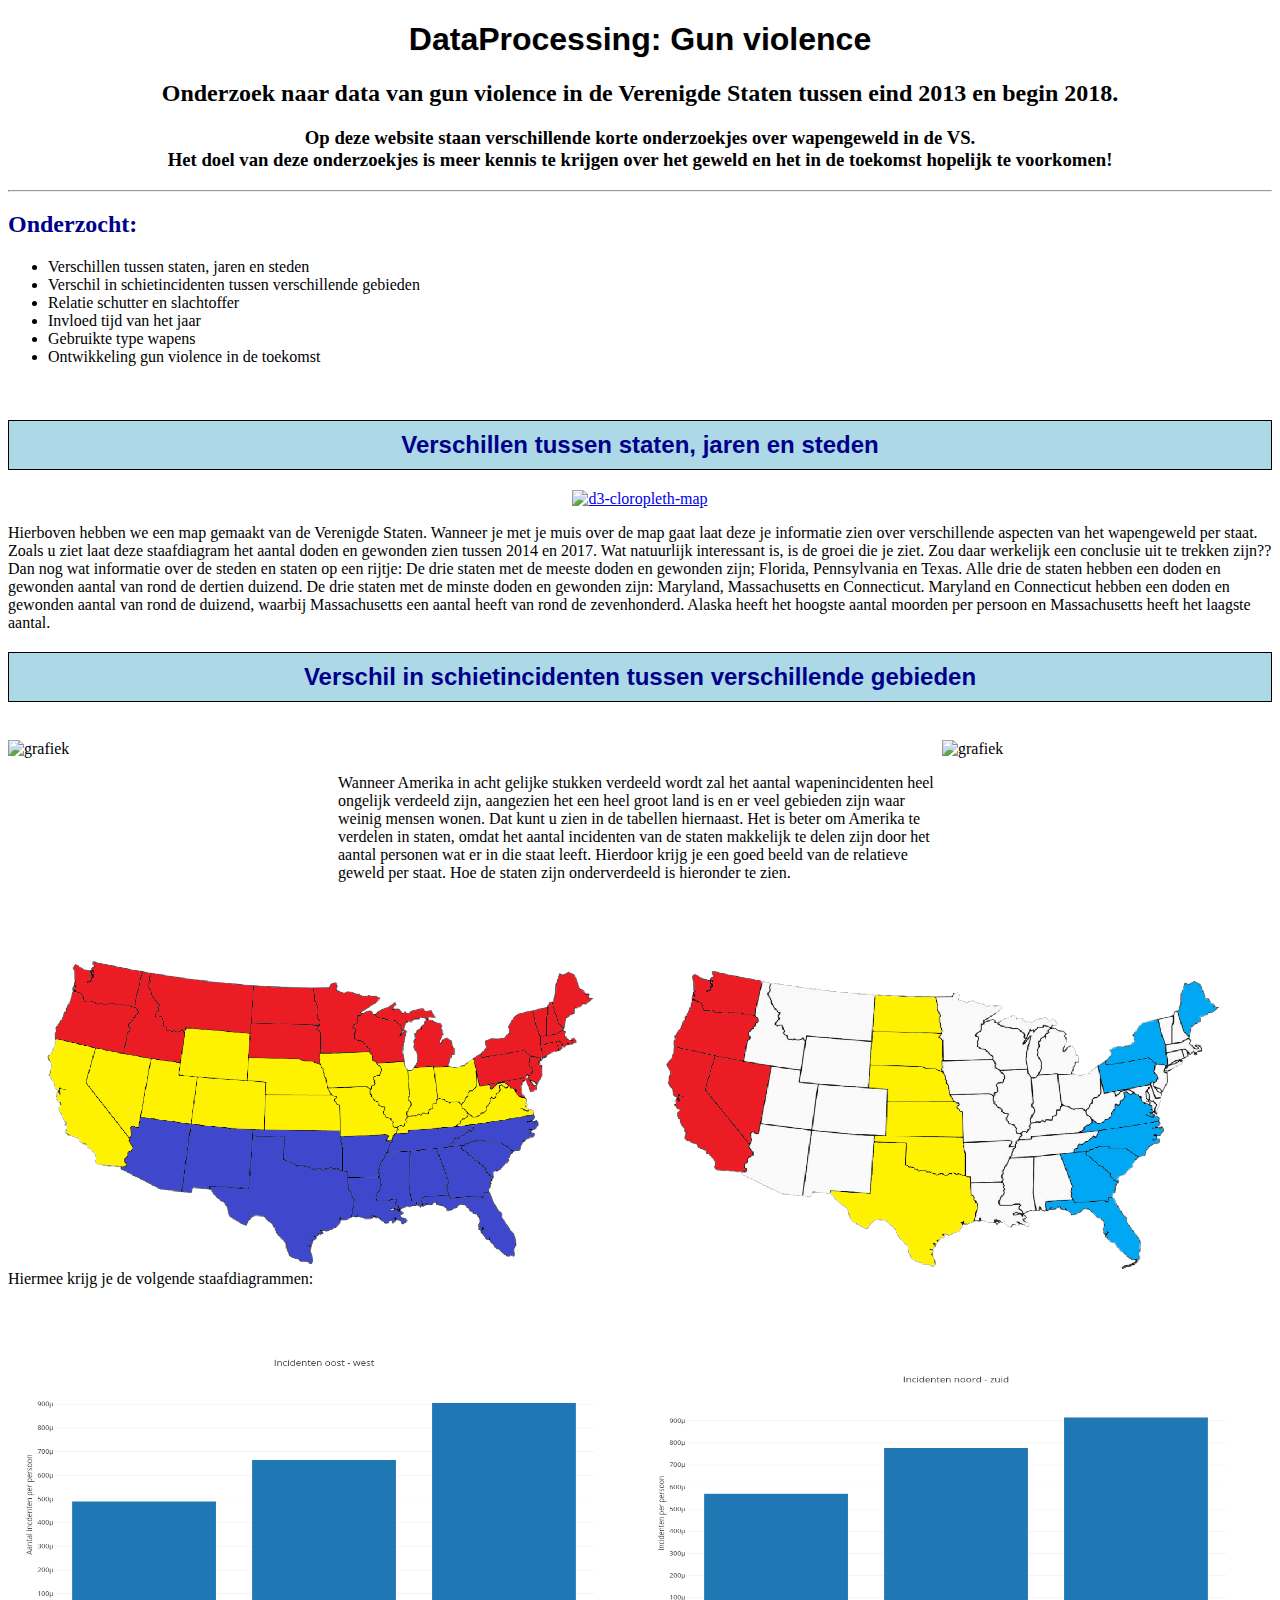
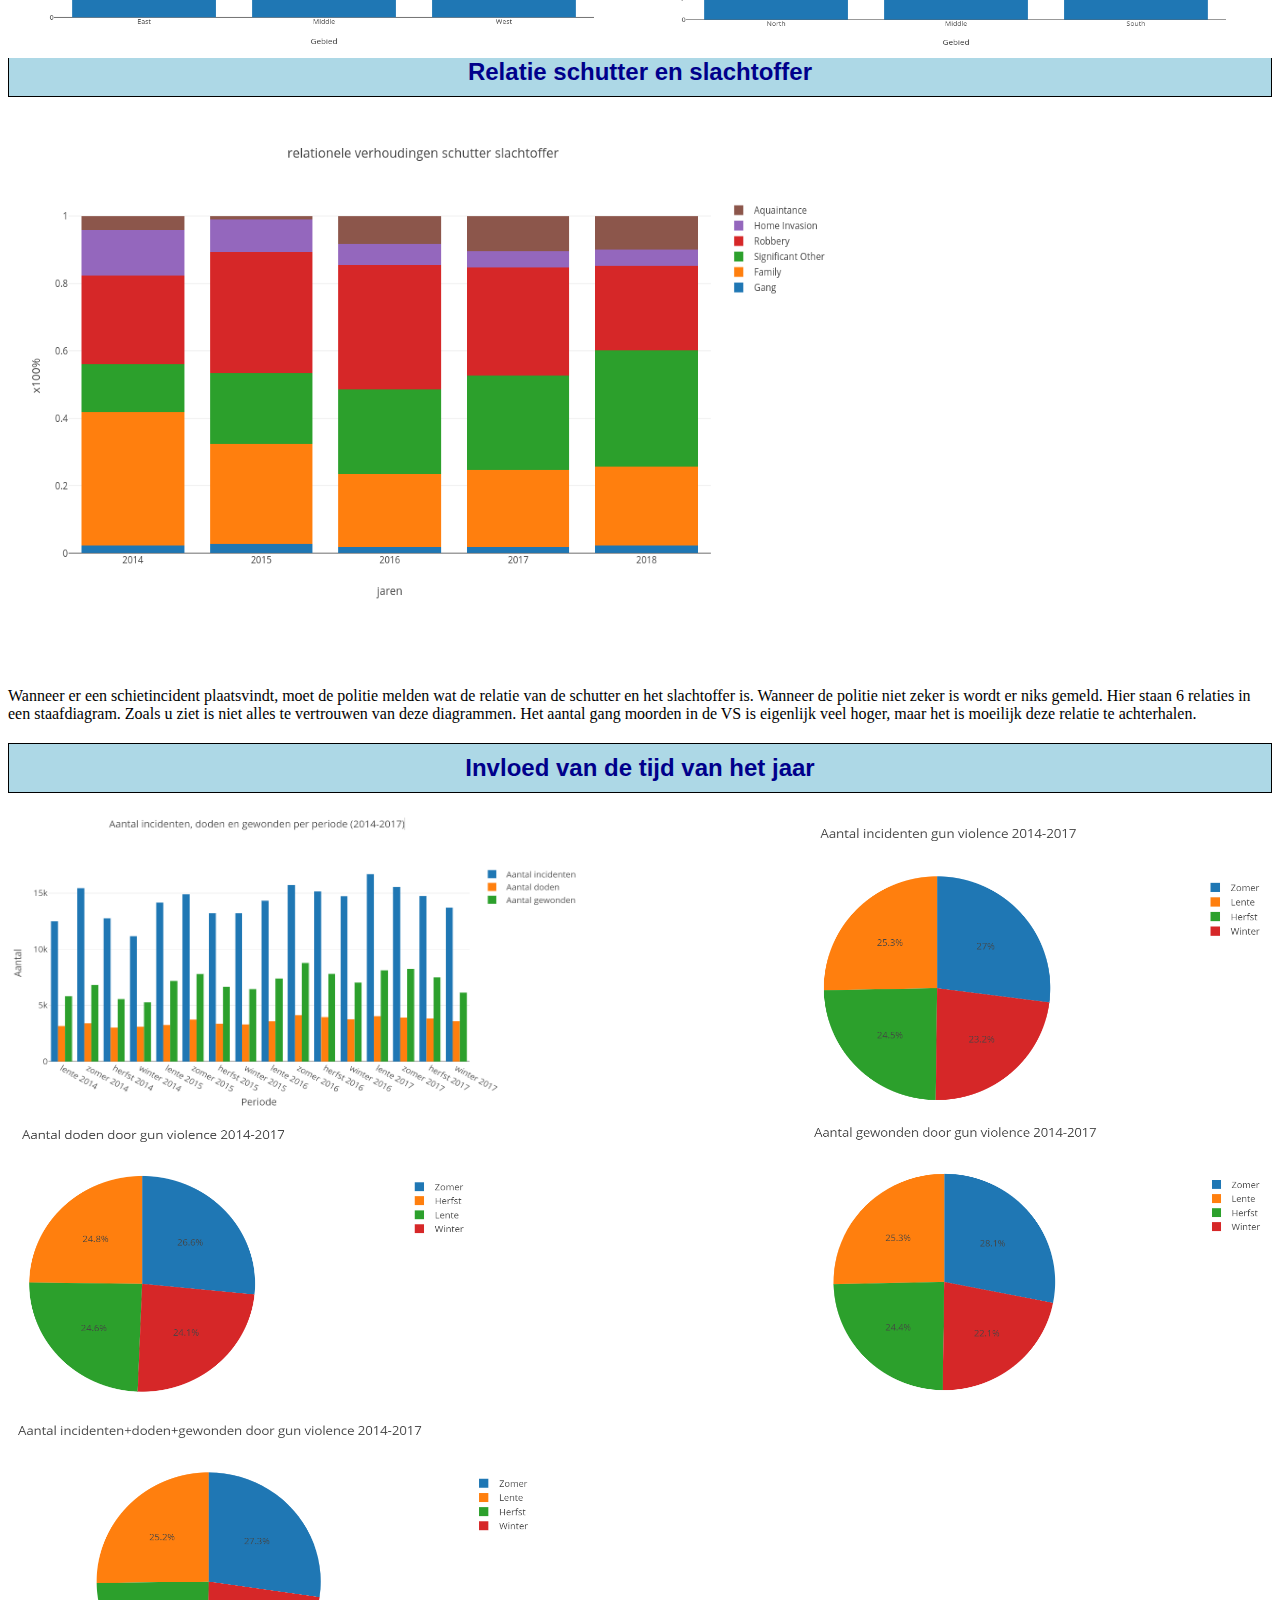
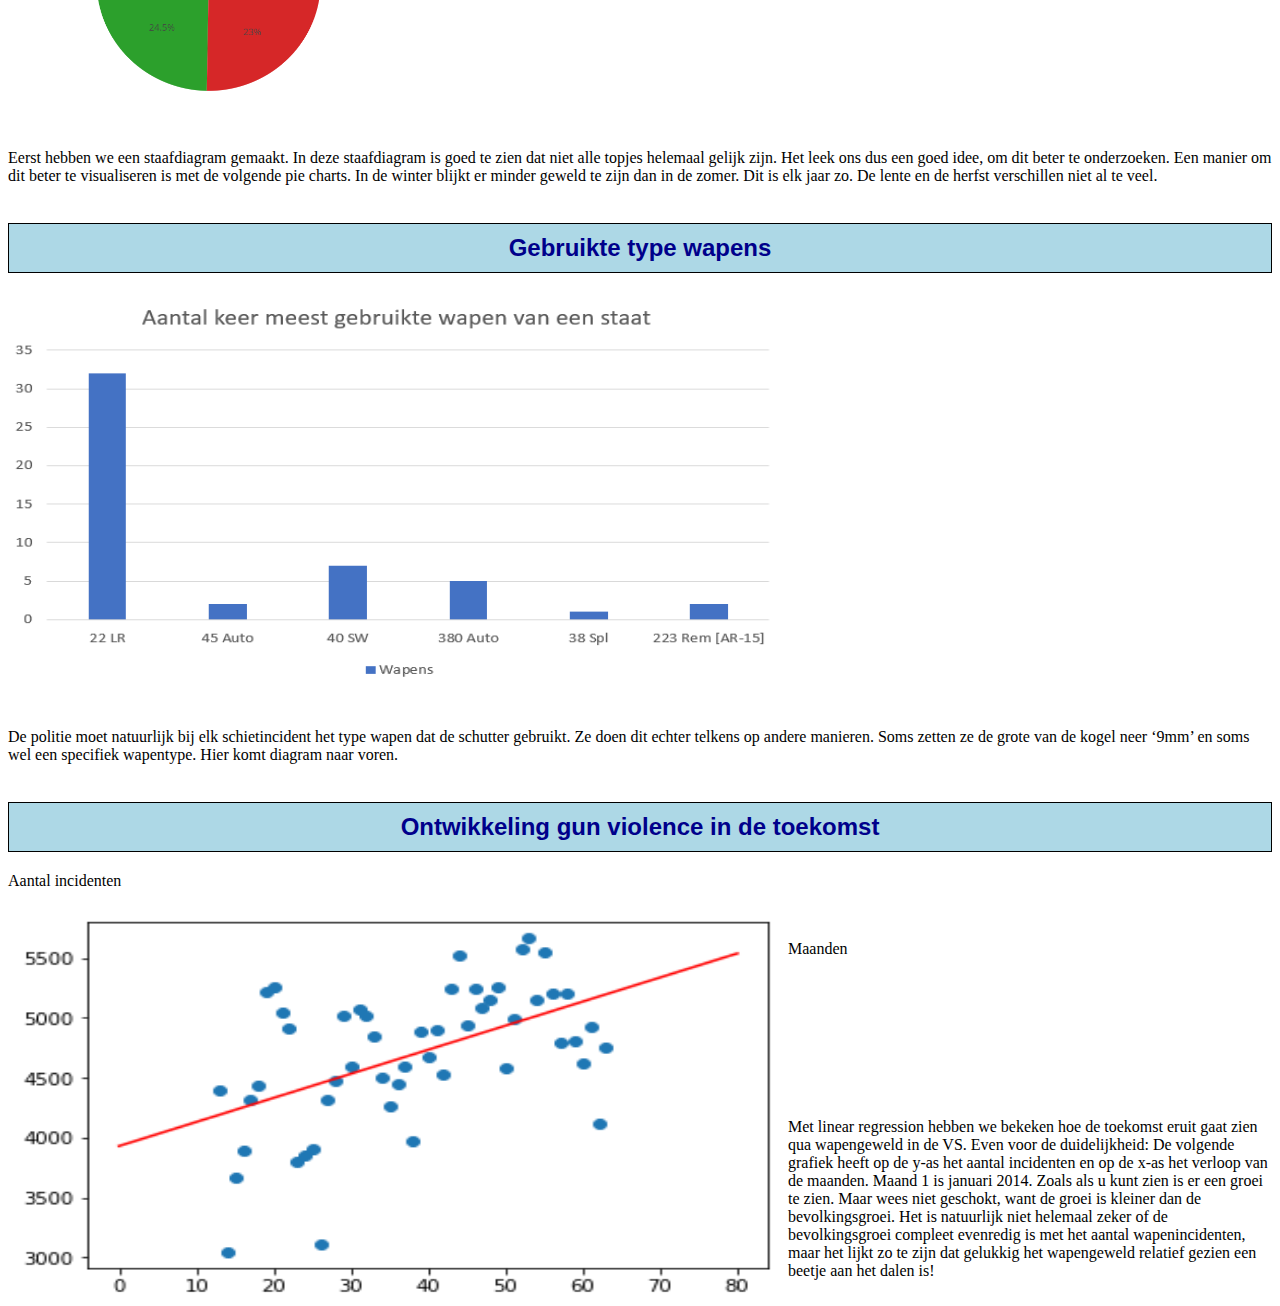
==== index.html @ 5e03e099 "Update index.html" ====
<!DOCTYPE html>
<html>
<head>
<style>
h2 {
    color: darkblue;
}
h2.none {
    color: black;
}
h2.border {
    border: 1px solid black;
    padding: 10px;
    background-color: lightblue;
    text-align: center;
    font-family: "Trebuchet MS", Helvetica, sans-serif;
}
    
h1 {
    text-shadow: 1px 1px #EFEFEF;
    font-family: "Trebuchet MS", Helvetica, sans-serif;
}
    
</style>
<h1 style="text-align: center;"> DataProcessing: Gun violence </h1>

<h2 class="none" style="text-align: center;"><b>Onderzoek naar data van gun violence in de Verenigde Staten tussen eind 2013 en begin 2018.</b></h2>

 <h3 style="text-align: center;">Op deze website staan verschillende korte onderzoekjes over wapengeweld in de VS. <br> Het doel van deze onderzoekjes is meer kennis te krijgen over het geweld en het in de toekomst hopelijk te voorkomen!</h3>
</head>
<body>
<hr>
<h2>Onderzocht:</h2>

<ul class="border">
  <li>Verschillen tussen staten, jaren en steden</li>
  <li>Verschil in schietincidenten tussen verschillende gebieden</li>
  <li>Relatie schutter en slachtoffer</li>
  <li>Invloed tijd van het jaar</li>
  <li>Gebruikte type wapens</li>
  <li>Ontwikkeling gun violence in de toekomst</li>
</ul><br />


<h2 class="border">Verschillen tussen staten, jaren en steden</h2>
    
<div>
    <a href="https://plot.ly/~MCampman/0/?share_key=rPQfc9LaAsqjm02nMxSMEs" target="_blank" title="d3-cloropleth-map" style="display: block; text-align: center;"><img src="https://plot.ly/~MCampman/0.png?share_key=rPQfc9LaAsqjm02nMxSMEs" alt="d3-cloropleth-map" style="max-width: 100%;width: 600px;"  width="600" onerror="this.onerror=null;this.src='https://plot.ly/404.png';" /></a>
    <script data-plotly="MCampman:0" sharekey-plotly="rPQfc9LaAsqjm02nMxSMEs" src="https://plot.ly/embed.js" async></script>
</div>

<p>Hierboven hebben we een map gemaakt van de Verenigde Staten. Wanneer je met je muis over de map gaat laat deze je informatie zien over verschillende aspecten van het wapengeweld per staat.
Zoals u ziet laat deze staafdiagram het aantal doden en gewonden zien tussen 2014 en 2017. Wat natuurlijk interessant is, is de groei die je ziet. Zou daar werkelijk een conclusie uit te trekken zijn??
Dan nog wat informatie over de steden en staten op een rijtje:
De drie staten met de meeste doden en gewonden zijn; Florida, Pennsylvania en Texas. Alle drie de staten hebben een doden en gewonden aantal van rond de dertien duizend. De drie staten met de minste doden en gewonden zijn: Maryland, Massachusetts en Connecticut. Maryland en Connecticut hebben een doden en gewonden aantal van rond de duizend, waarbij Massachusetts een aantal heeft van rond de zevenhonderd. Alaska heeft het hoogste aantal moorden per persoon en Massachusetts heeft het laagste aantal.</p>
    
<h2 class="border">Verschil in schietincidenten tussen verschillende gebieden</h2>
    <br>
    
<img src="foto's van alle grafieken\tabel vraag 2.1.png" alt="grafiek" class="inline" height="180" width="330" align="left"/>
<img src="foto's van alle grafieken\tabel vraag 2.2.png" alt="grafiek" class="inline" height="180" width="330" align="right"/>

    <br>

<p>Wanneer Amerika in acht gelijke stukken verdeeld wordt zal het aantal wapenincidenten heel ongelijk verdeeld zijn, aangezien het een heel groot land is en er veel gebieden zijn waar weinig mensen wonen. Dat kunt u zien in de tabellen hiernaast.
Het is beter om Amerika te verdelen in staten, omdat het aantal incidenten van de staten makkelijk te delen zijn door het aantal personen wat er in die staat leeft. Hierdoor krijg je een goed beeld van de relatieve geweld per staat. Hoe de staten zijn onderverdeeld is hieronder te zien.
    </p>

    <br><br><br>
    <img src="foto's van alle grafieken\Amerika staten ingedeeld noord zuid.png" alt="grafiek" class="inline" height="318" width="50%" align="left"/><br />
    <img src="foto's van alle grafieken\Amerika staten ingedeeld oost west.png" alt="grafiek" class="inline" height="300" width="50%" align="right"/><br />
    
    <br><br><br>
   
<p>
    Hiermee krijg je de volgende staafdiagrammen:</p>
    <br><br>
    
    <img src="foto's van alle grafieken\East west bar.png" alt="grafiek" class="inline" height="318" width="50%" align="left"/><br />
    <img src="foto's van alle grafieken\North west bar.png" alt="grafiek" class="inline" height="300" width="50%" align="right"/><br />

<h2 class="border">Relatie schutter en slachtoffer</h2>
    <img src="foto's van alle grafieken\staafgrafiek.png" alt="grafiek" class="inline" height="500" width="830" align="center"/><br />
<br><br><br>
<p>Wanneer er een schietincident plaatsvindt, moet de politie melden wat de relatie van de schutter en het slachtoffer is. Wanneer de politie niet zeker is wordt er niks gemeld. Hier staan 6 relaties in een staafdiagram.
Zoals u ziet is niet alles te vertrouwen van deze diagrammen. Het aantal gang moorden in de VS is eigenlijk veel hoger, maar het is moeilijk deze relatie te achterhalen.</p> 

<h2 class="border">Invloed van de tijd van het jaar</h2>
    <img src="foto's van alle grafieken\4staaf.png" alt="grafiek" class="inline" height="300" width="580" align="left"/>
    <img src="foto's van alle grafieken\4inc.png" alt="grafiek" class="inline" height="300" width="470" align="right"/><br />
    <img src="foto's van alle grafieken\4dood.png" alt="grafiek" class="inline" height="300" width="470" align="left"/>
    <img src="foto's van alle grafieken\4gew.png" alt="grafiek" class="inline" height="300" width="470" align="right"/><br />
    <img src="foto's van alle grafieken\4tot.png" alt="grafiek" class="inline" height="300" width="530" align="middle"/><br />

    <br><br>
    
    Eerst hebben we een staafdiagram gemaakt. In deze staafdiagram is goed te zien dat niet alle topjes helemaal gelijk zijn. Het leek ons dus een goed idee, om dit beter te onderzoeken. Een manier om dit beter te visualiseren is met de volgende pie charts.
 
In de winter blijkt er minder geweld te zijn dan in de zomer. Dit is elk jaar zo. De lente en de herfst verschillen niet al te veel.
<br><br>

<h2 class="border">Gebruikte type wapens</h2>
    <img src="foto's van alle grafieken\vraag_7_grafiek.PNG" alt="grafiek" class="inline" height="400" width="780" align="center"/><br />

    <br><br>
     
De politie moet natuurlijk bij elk schietincident het type wapen dat de schutter gebruikt. Ze doen dit echter telkens op andere manieren. Soms zetten ze de grote van de kogel neer ‘9mm’ en soms wel een specifiek wapentype. Hier komt diagram naar voren.

    <br><br>
<h2 class="border">Ontwikkeling gun violence in de toekomst</h2>
    <p>Aantal incidenten</p>
    
    <img src="foto's van alle grafieken\Linear regression.png" alt="grafiek" class="inline" height="400" width="780" align="left"/><br /> <p padding-left:25em>Maanden</p>
     <br><br><br><br><br><br><br><br>
    Met linear regression hebben we bekeken hoe de toekomst eruit gaat zien qua wapengeweld in de VS.
 
Even voor de duidelijkheid: De volgende grafiek heeft op de y-as het aantal incidenten en op de x-as het verloop van de maanden. Maand 1 is januari 2014.
 
Zoals als u kunt zien is er een groei te zien. Maar wees niet geschokt, want de groei is kleiner dan de bevolkingsgroei. Het is natuurlijk niet helemaal zeker of de bevolkingsgroei compleet evenredig is met het aantal wapenincidenten, maar het lijkt zo te zijn dat gelukkig het wapengeweld relatief gezien een beetje aan het dalen is!
 <br><br>

    
    </body>
</html>
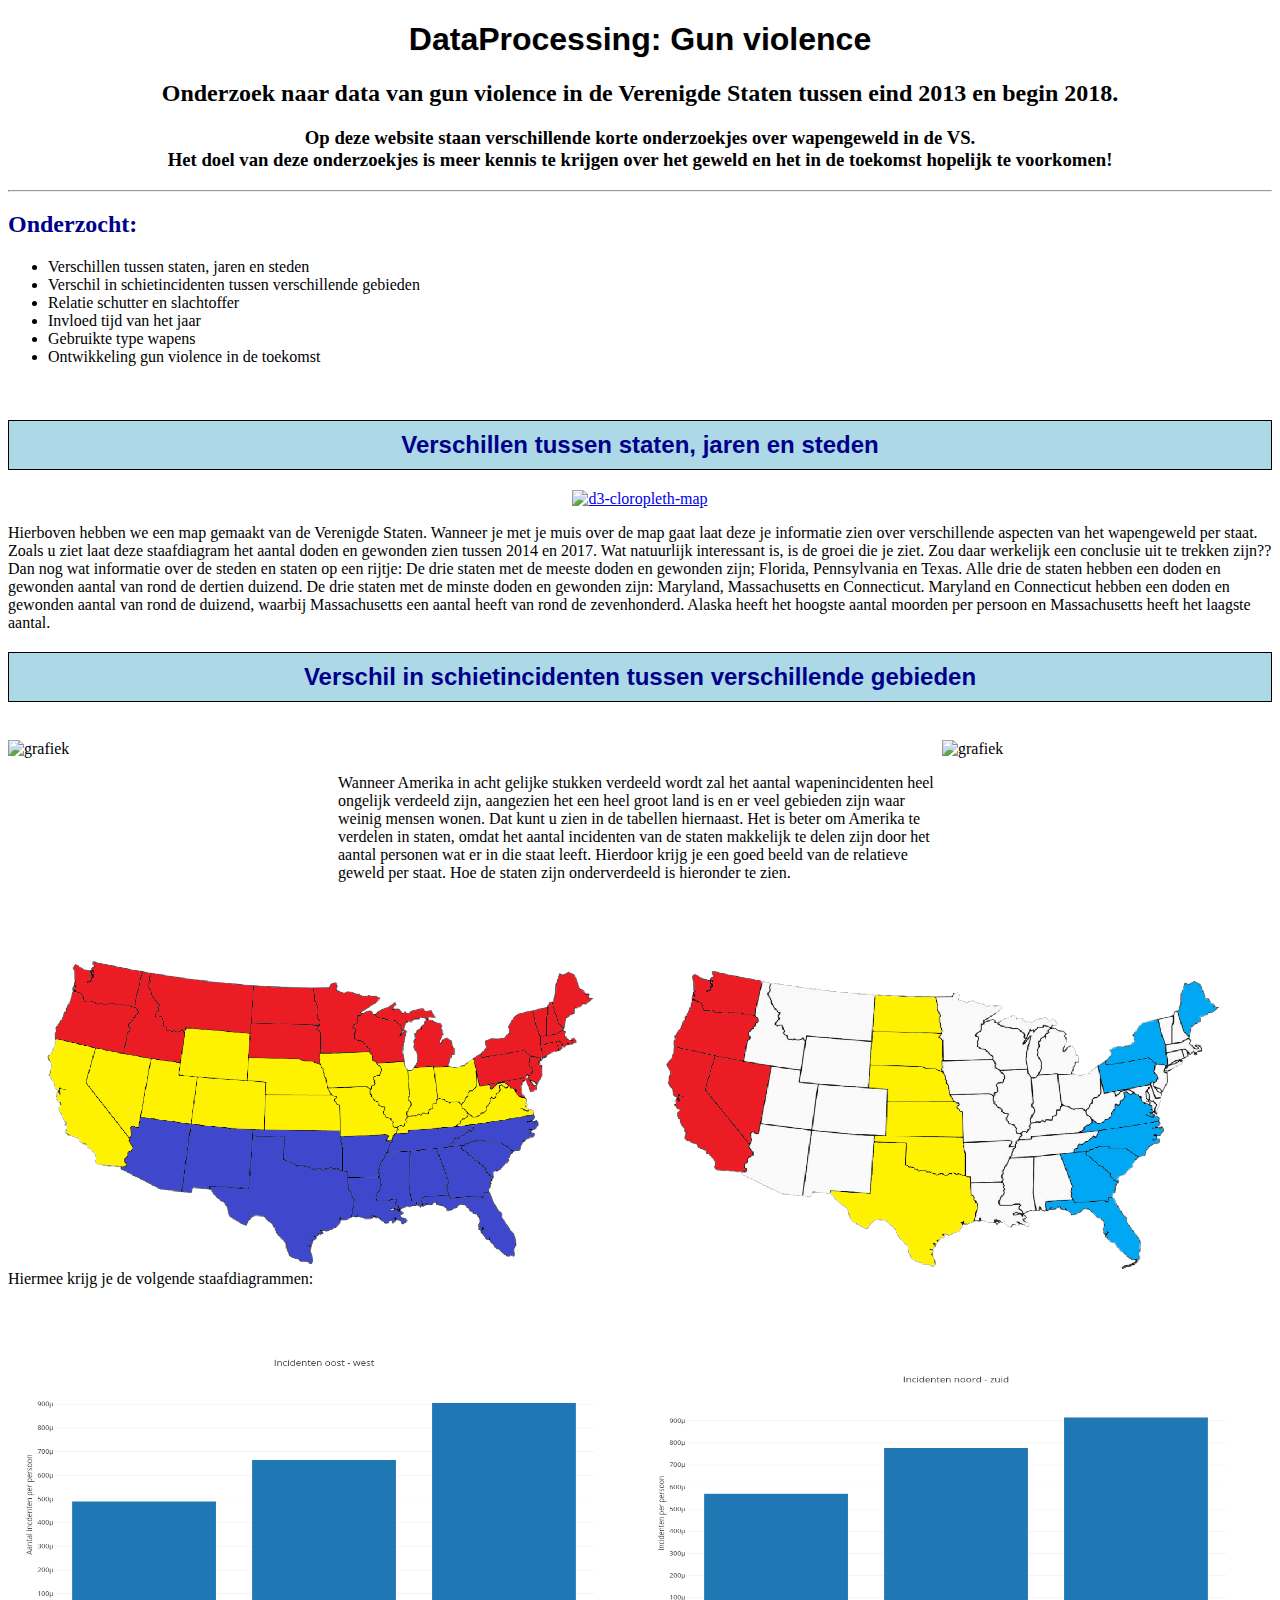
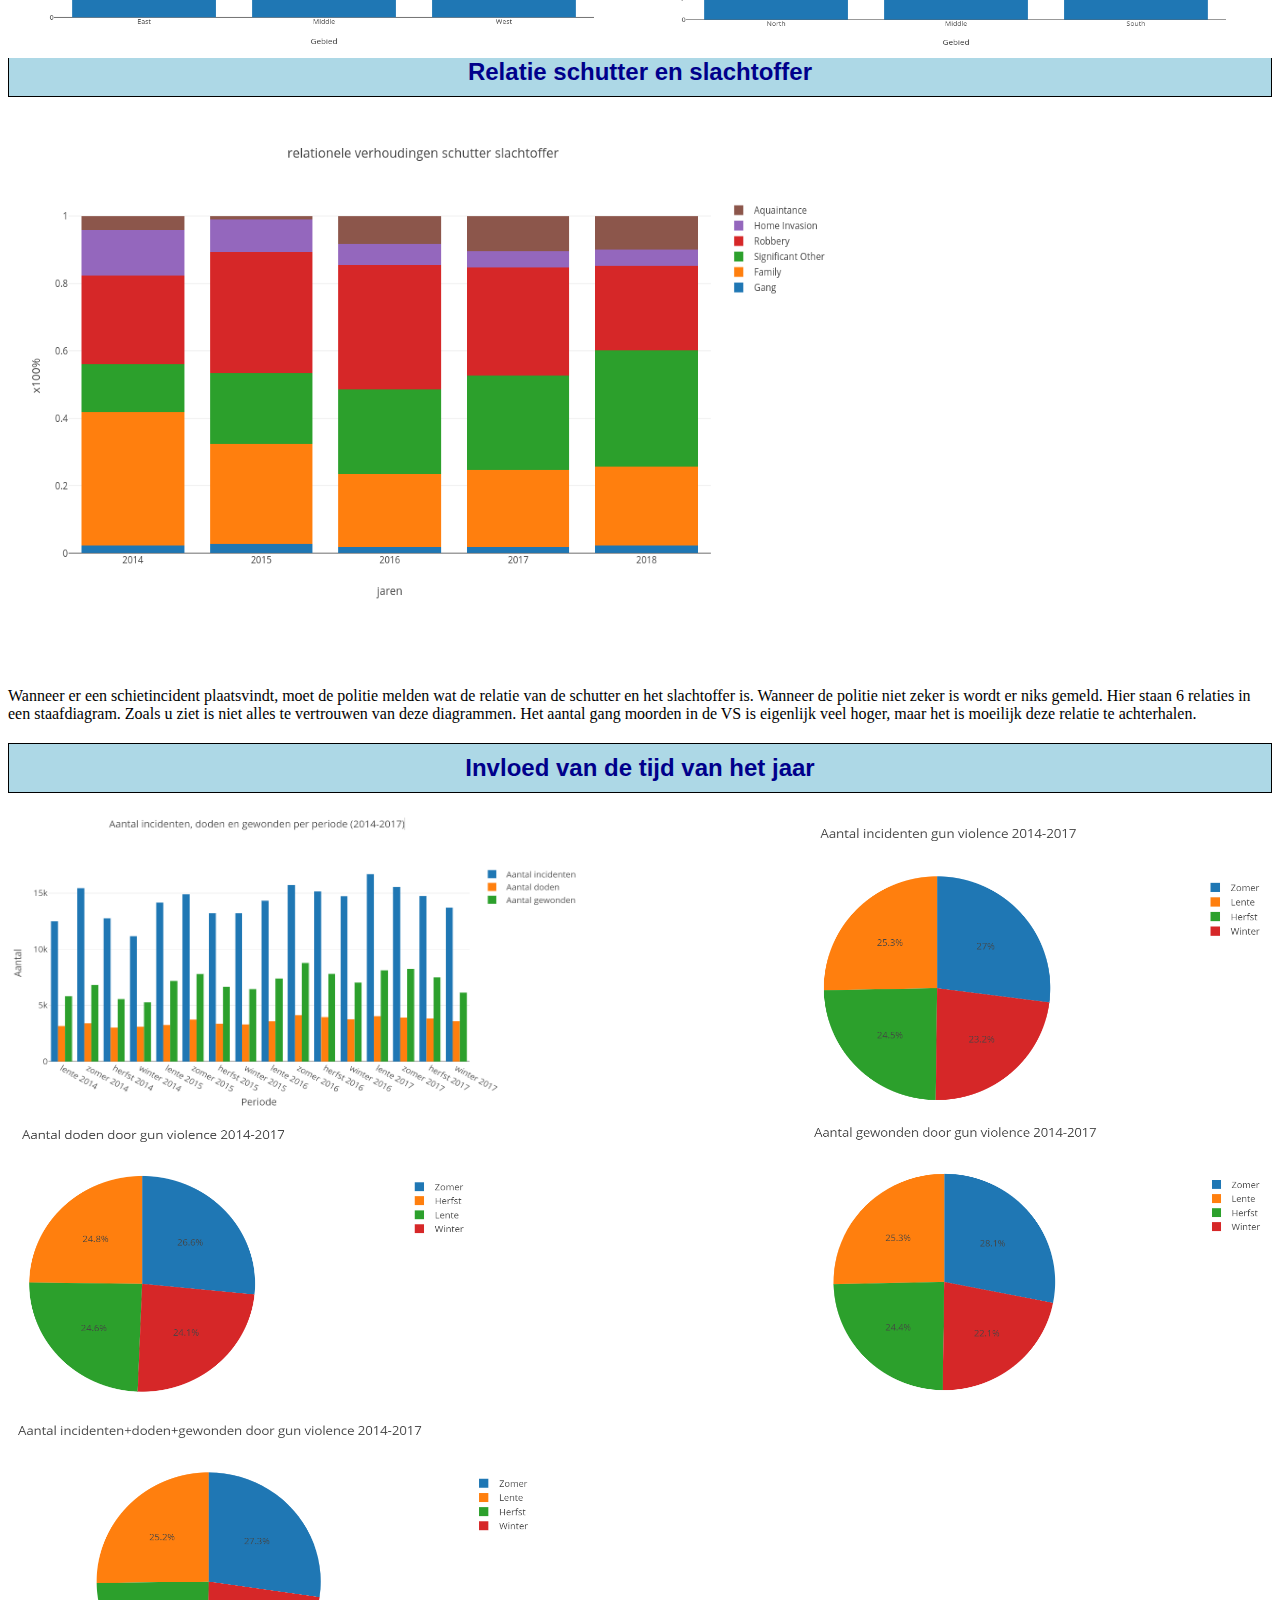
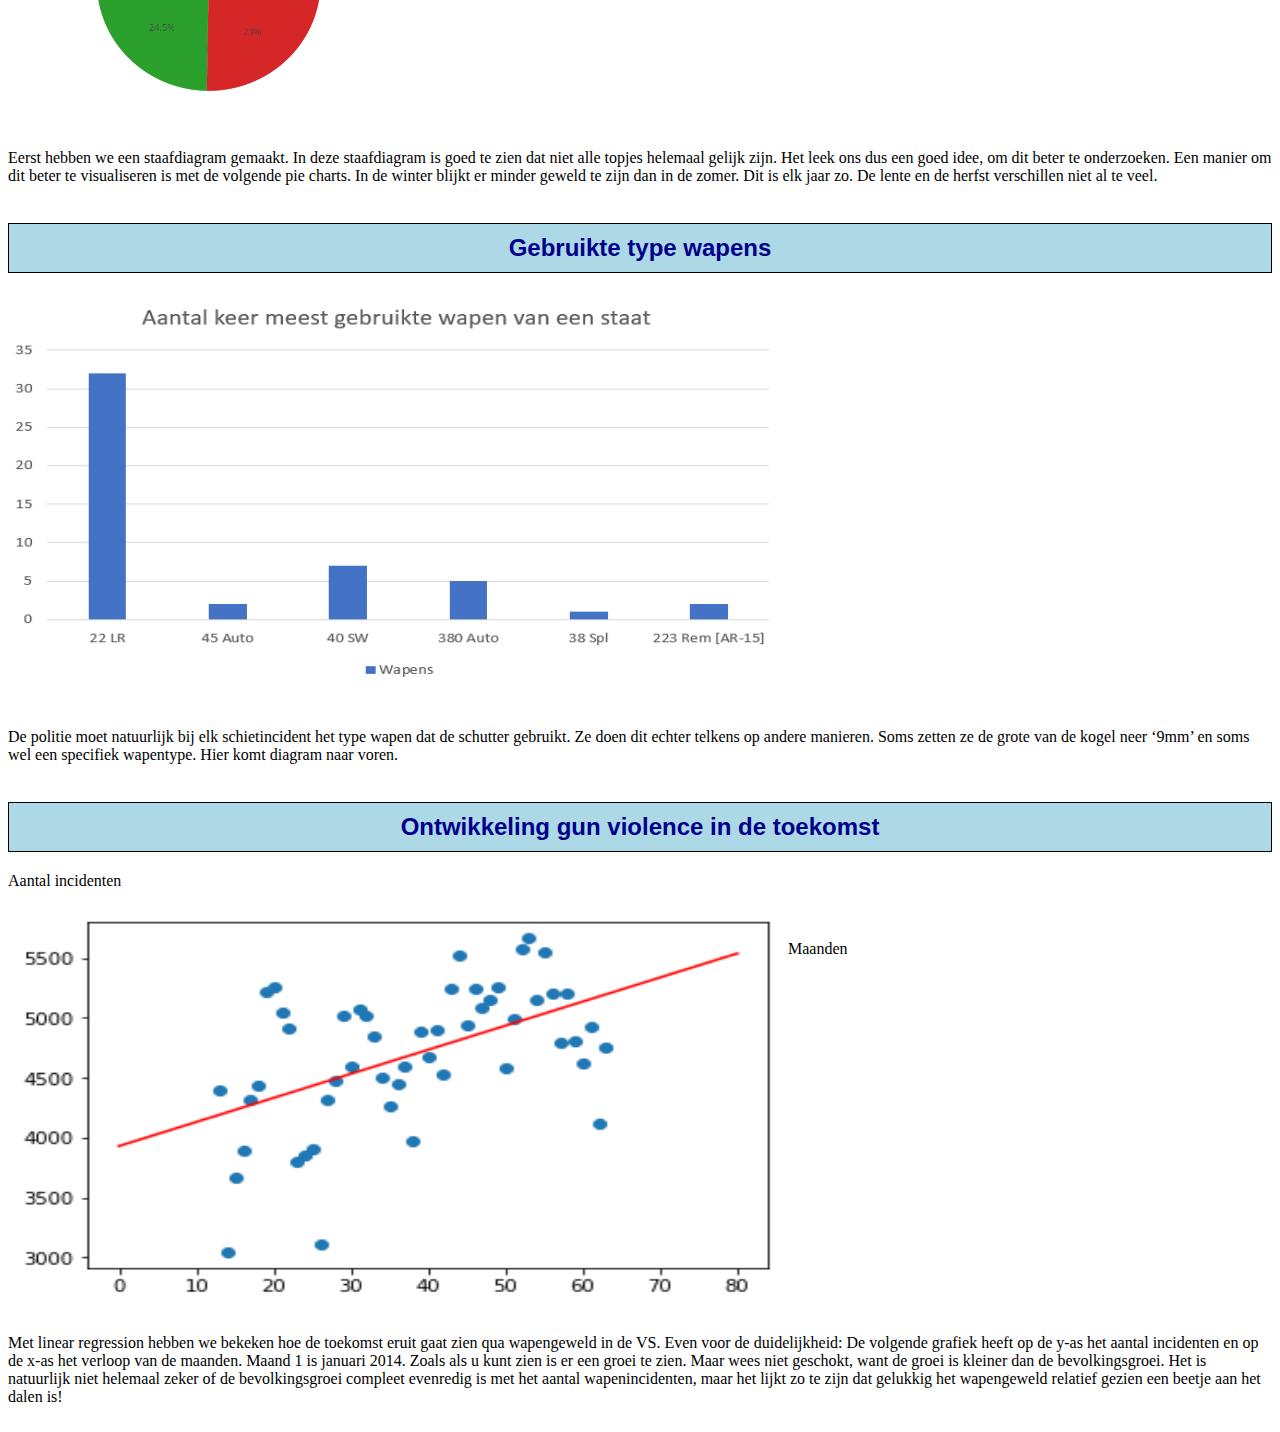
==== commit 05640e94: "Update index.html" ====
--- a/index.html
+++ b/index.html
@@ -111,7 +111,7 @@
     <p>Aantal incidenten</p>
     
     <img src="foto's van alle grafieken\Linear regression.png" alt="grafiek" class="inline" height="400" width="780" align="left"/><br /> <p padding-left:25em>Maanden</p>
-     <br><br><br><br><br><br><br><br>
+     <br><br><br><br><br><br><br><br><br><br><br><br><br><br><br><br><br><br><br><br>
     Met linear regression hebben we bekeken hoe de toekomst eruit gaat zien qua wapengeweld in de VS.
  
 Even voor de duidelijkheid: De volgende grafiek heeft op de y-as het aantal incidenten en op de x-as het verloop van de maanden. Maand 1 is januari 2014.
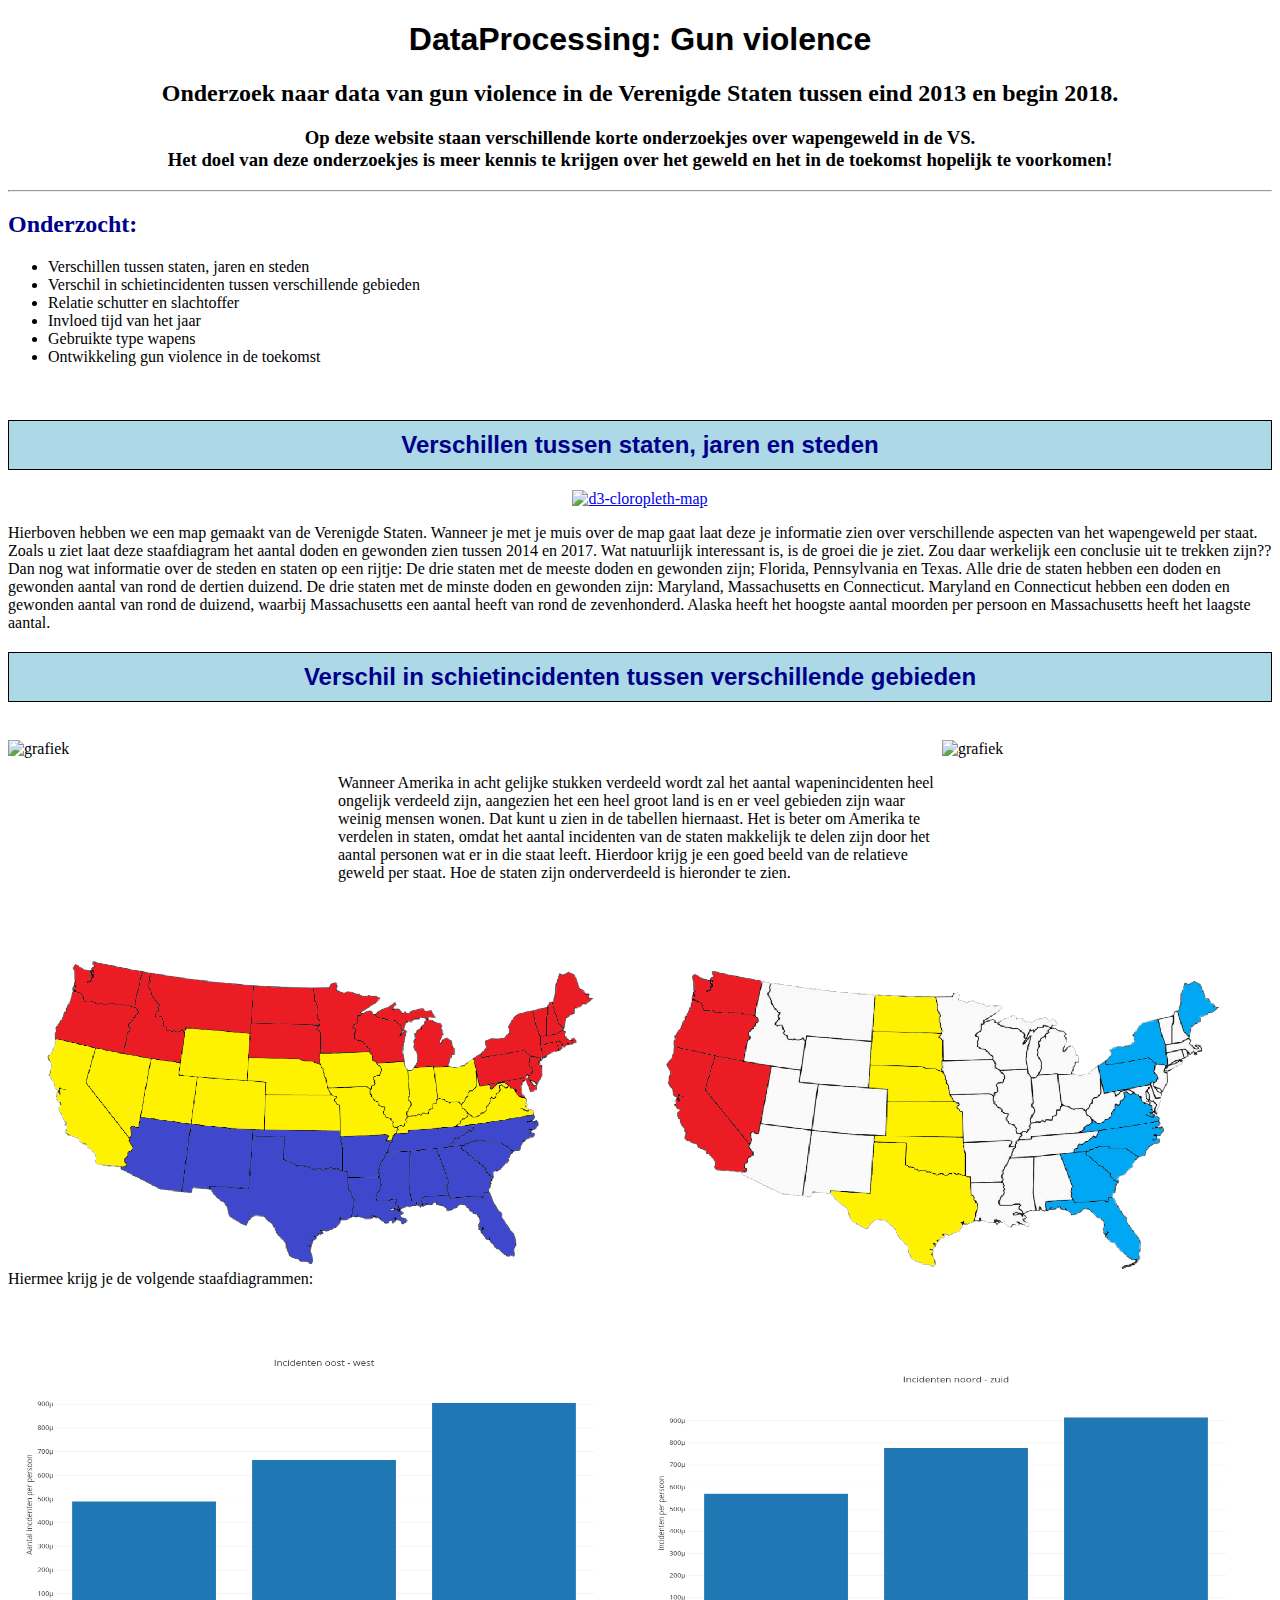
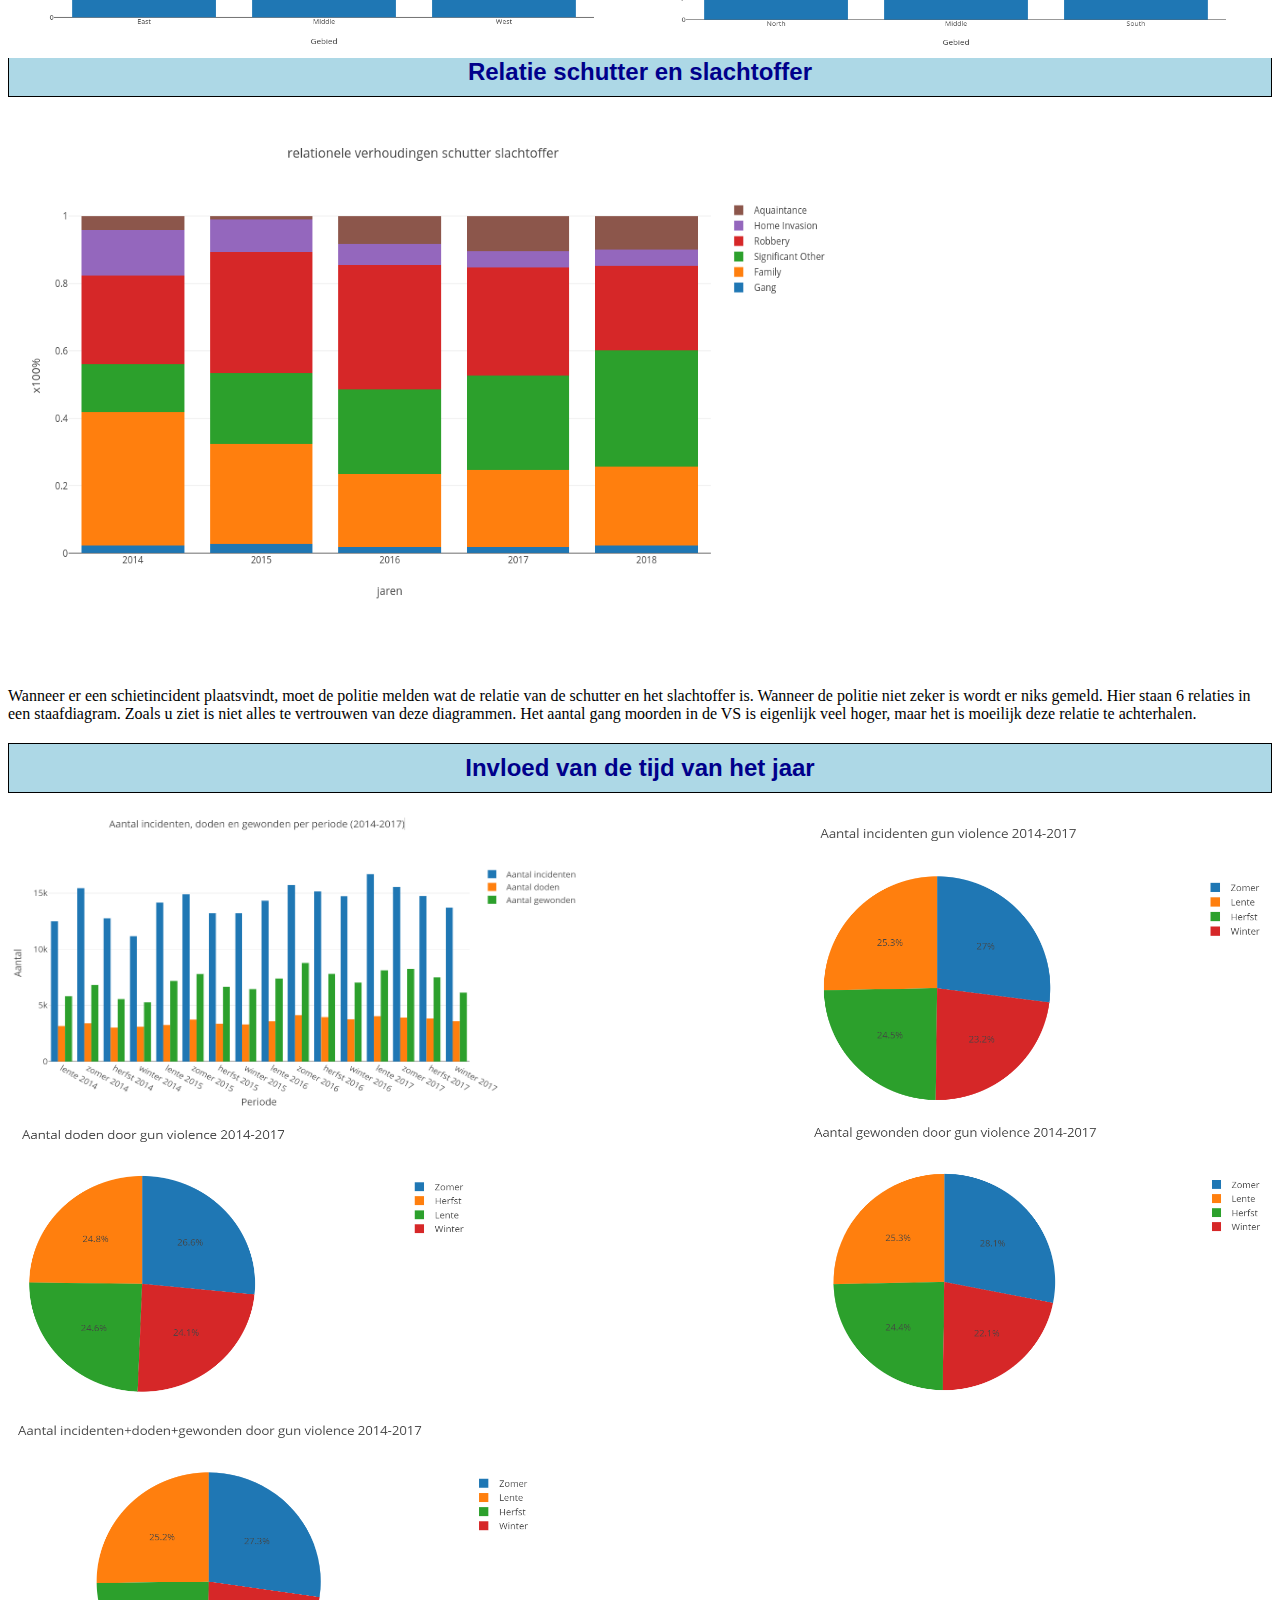
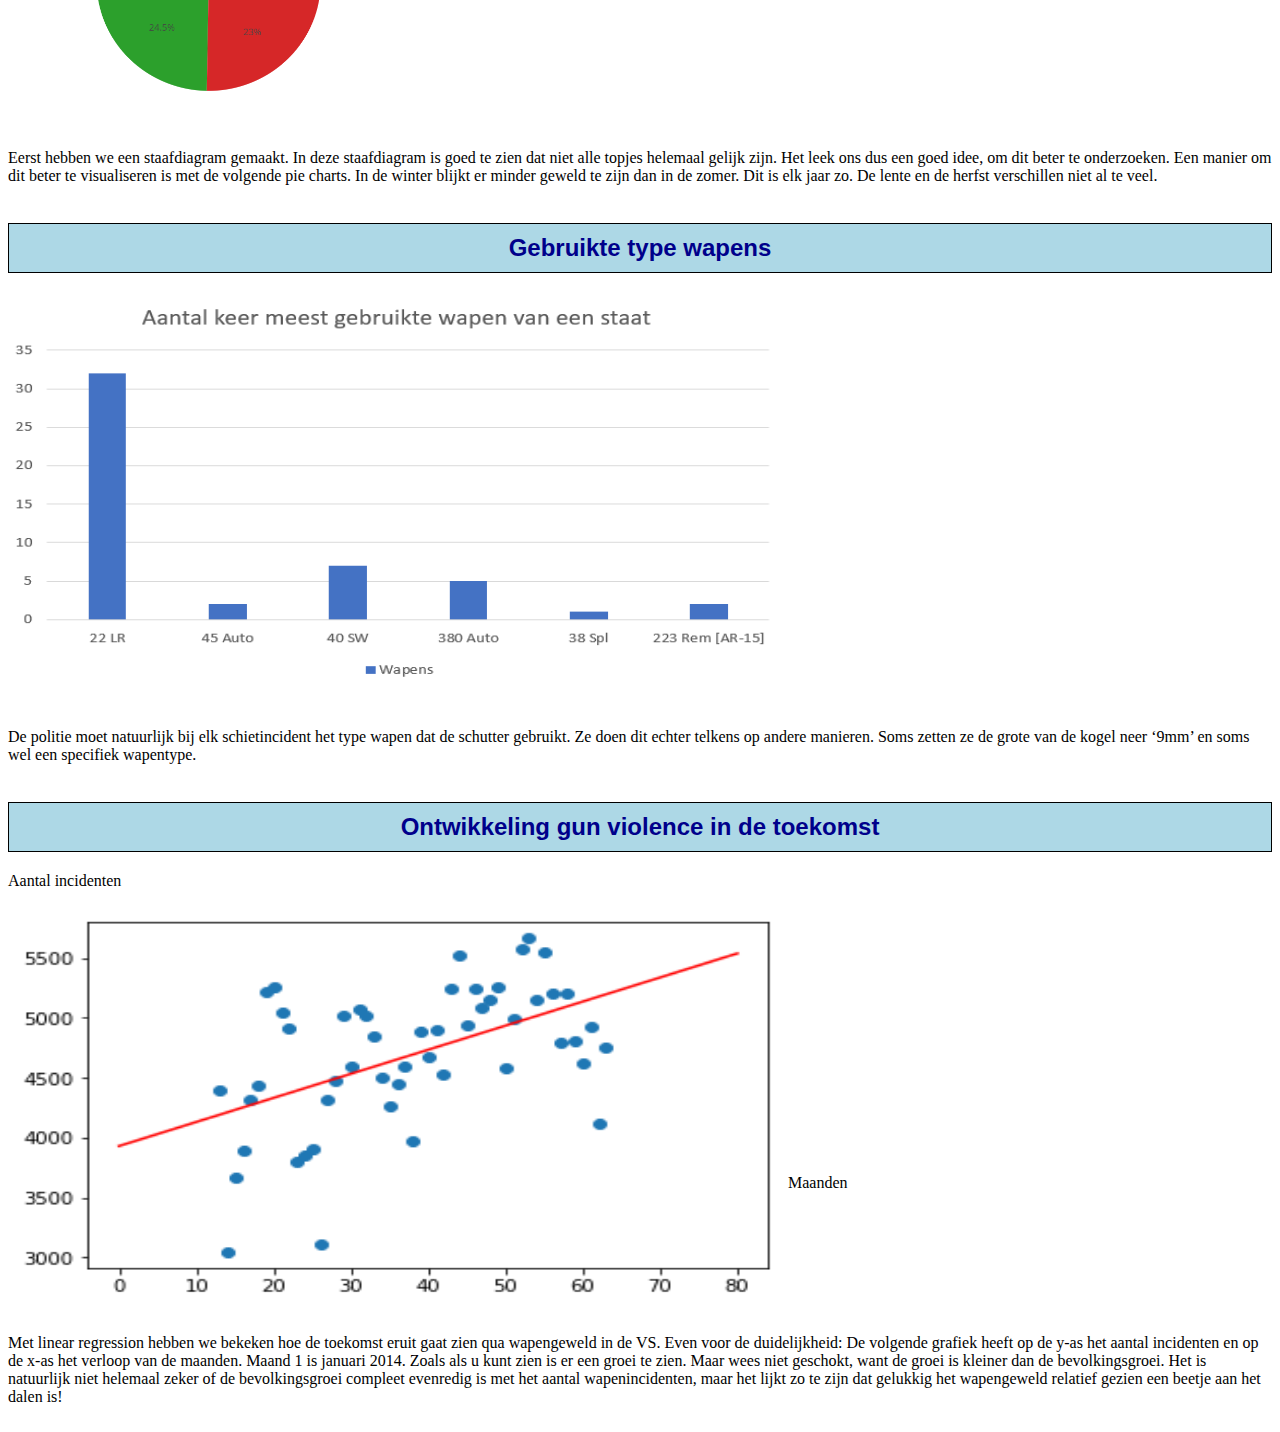
==== commit d435e86b: "Update index.html" ====
--- a/index.html
+++ b/index.html
@@ -104,14 +104,14 @@
 
     <br><br>
      
-De politie moet natuurlijk bij elk schietincident het type wapen dat de schutter gebruikt. Ze doen dit echter telkens op andere manieren. Soms zetten ze de grote van de kogel neer ‘9mm’ en soms wel een specifiek wapentype. Hier komt diagram naar voren.
+De politie moet natuurlijk bij elk schietincident het type wapen dat de schutter gebruikt. Ze doen dit echter telkens op andere manieren. Soms zetten ze de grote van de kogel neer ‘9mm’ en soms wel een specifiek wapentype.
 
     <br><br>
 <h2 class="border">Ontwikkeling gun violence in de toekomst</h2>
     <p>Aantal incidenten</p>
     
-    <img src="foto's van alle grafieken\Linear regression.png" alt="grafiek" class="inline" height="400" width="780" align="left"/><br /> <p padding-left:25em>Maanden</p>
-     <br><br><br><br><br><br><br><br><br><br><br><br><br><br><br><br><br><br><br><br>
+    <img src="foto's van alle grafieken\Linear regression.png" alt="grafiek" class="inline" height="400" width="780" align="left"/><br /> 
+     <br><br><br><br><br><br><br><br><br><br><br><br><br><p padding-left:25em>Maanden</p><br><br><br><br><br><br><br>
     Met linear regression hebben we bekeken hoe de toekomst eruit gaat zien qua wapengeweld in de VS.
  
 Even voor de duidelijkheid: De volgende grafiek heeft op de y-as het aantal incidenten en op de x-as het verloop van de maanden. Maand 1 is januari 2014.
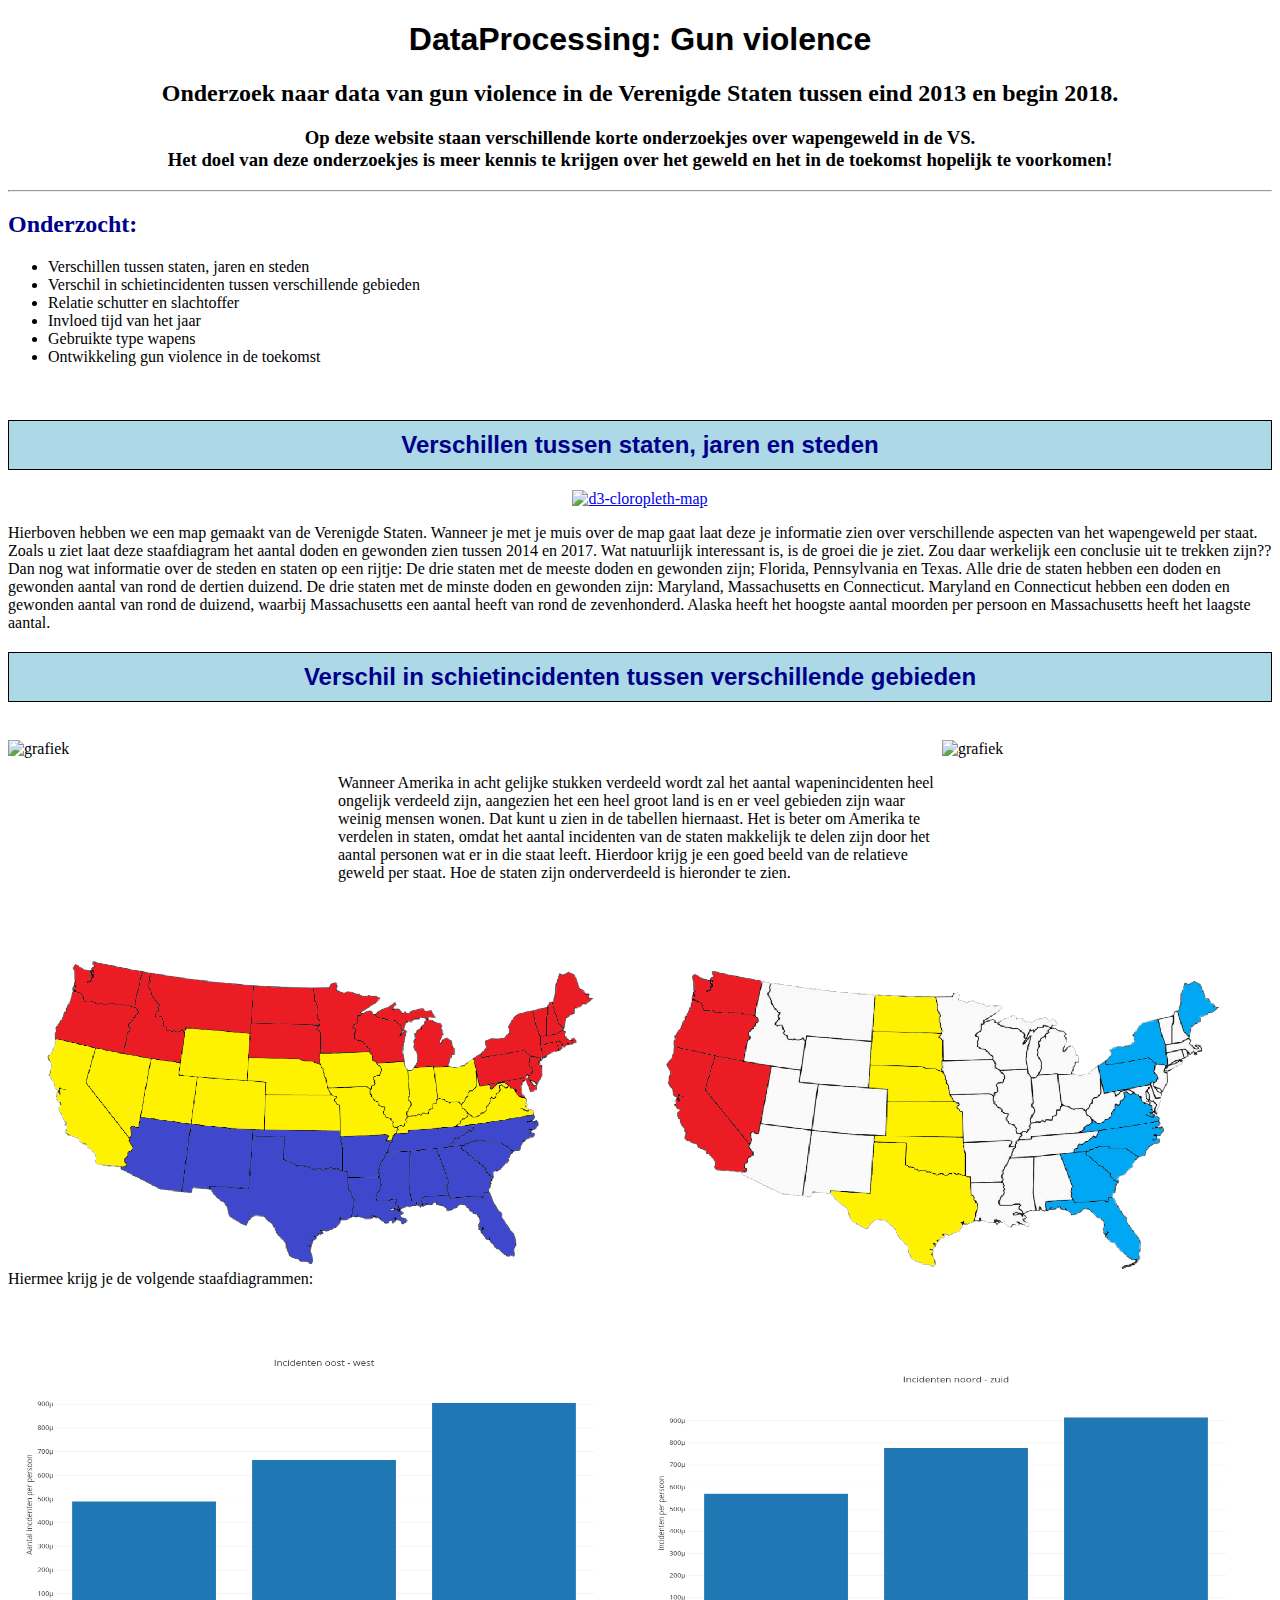
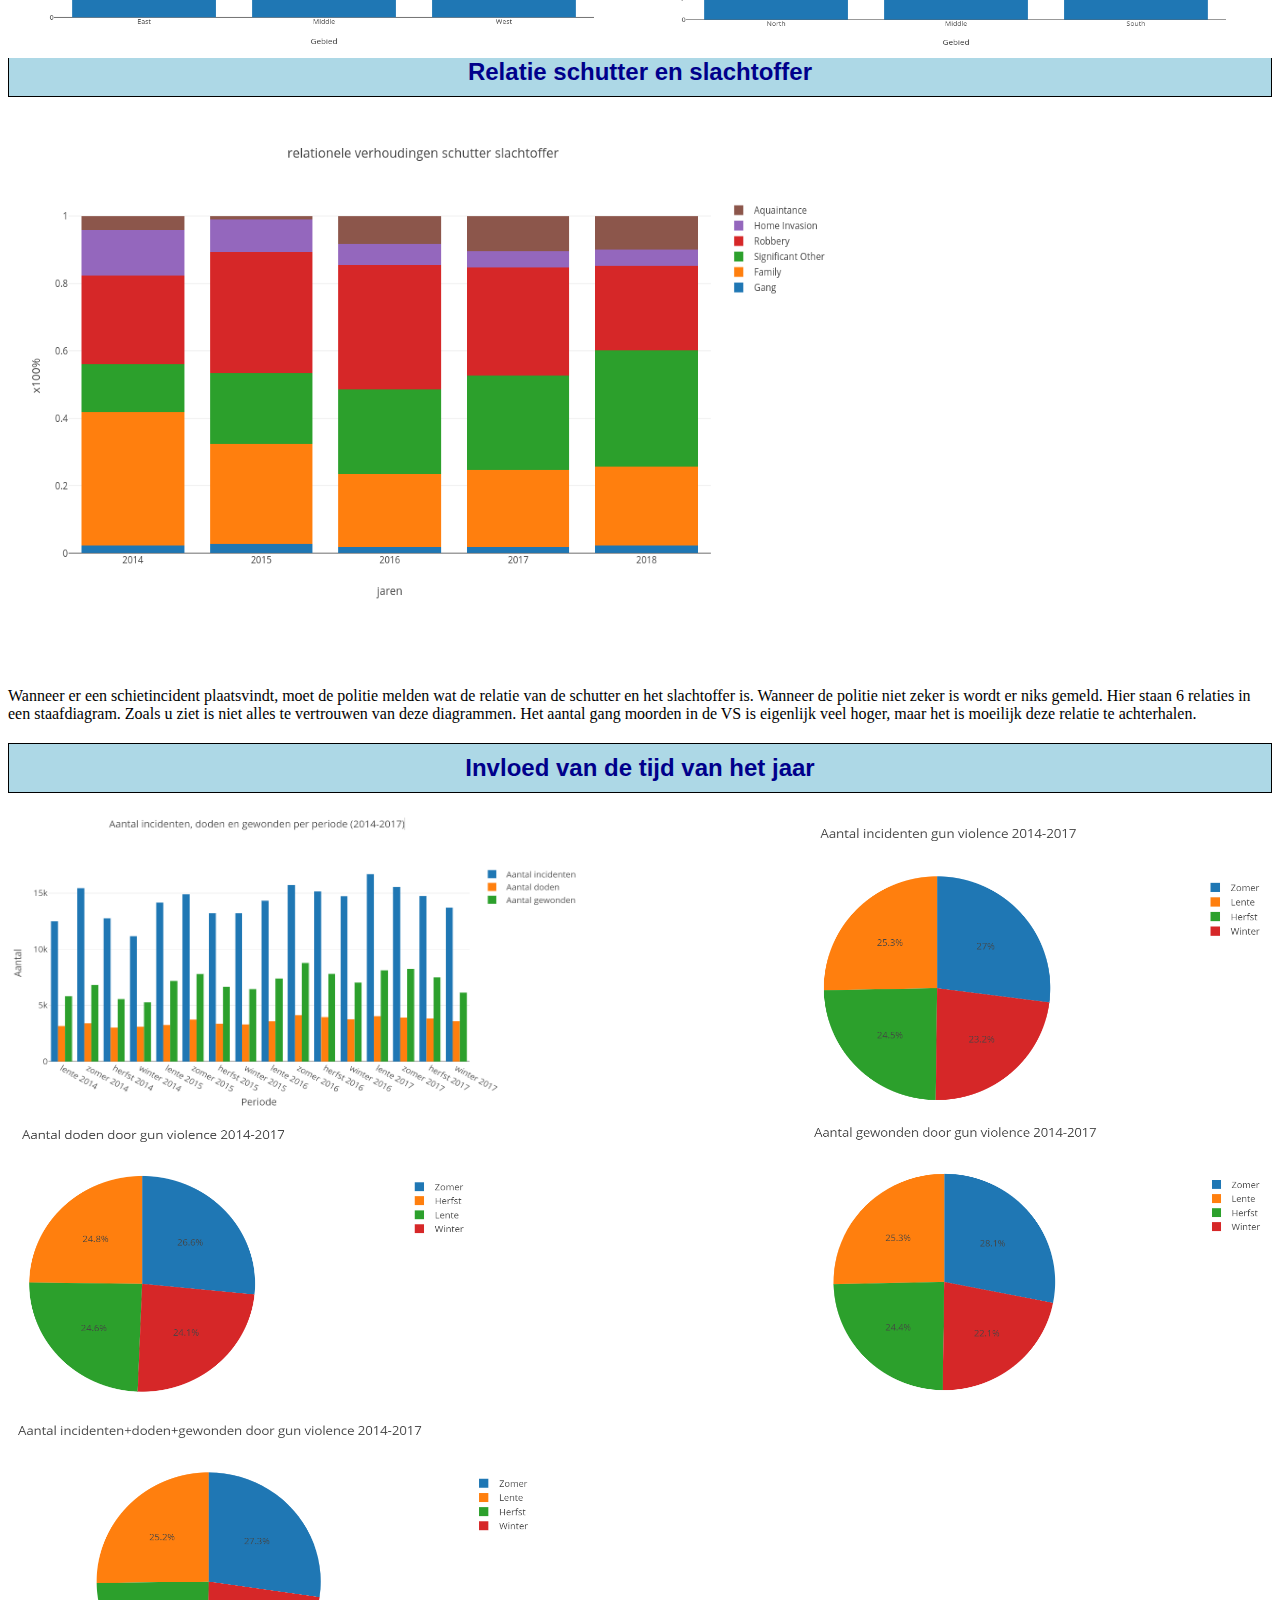
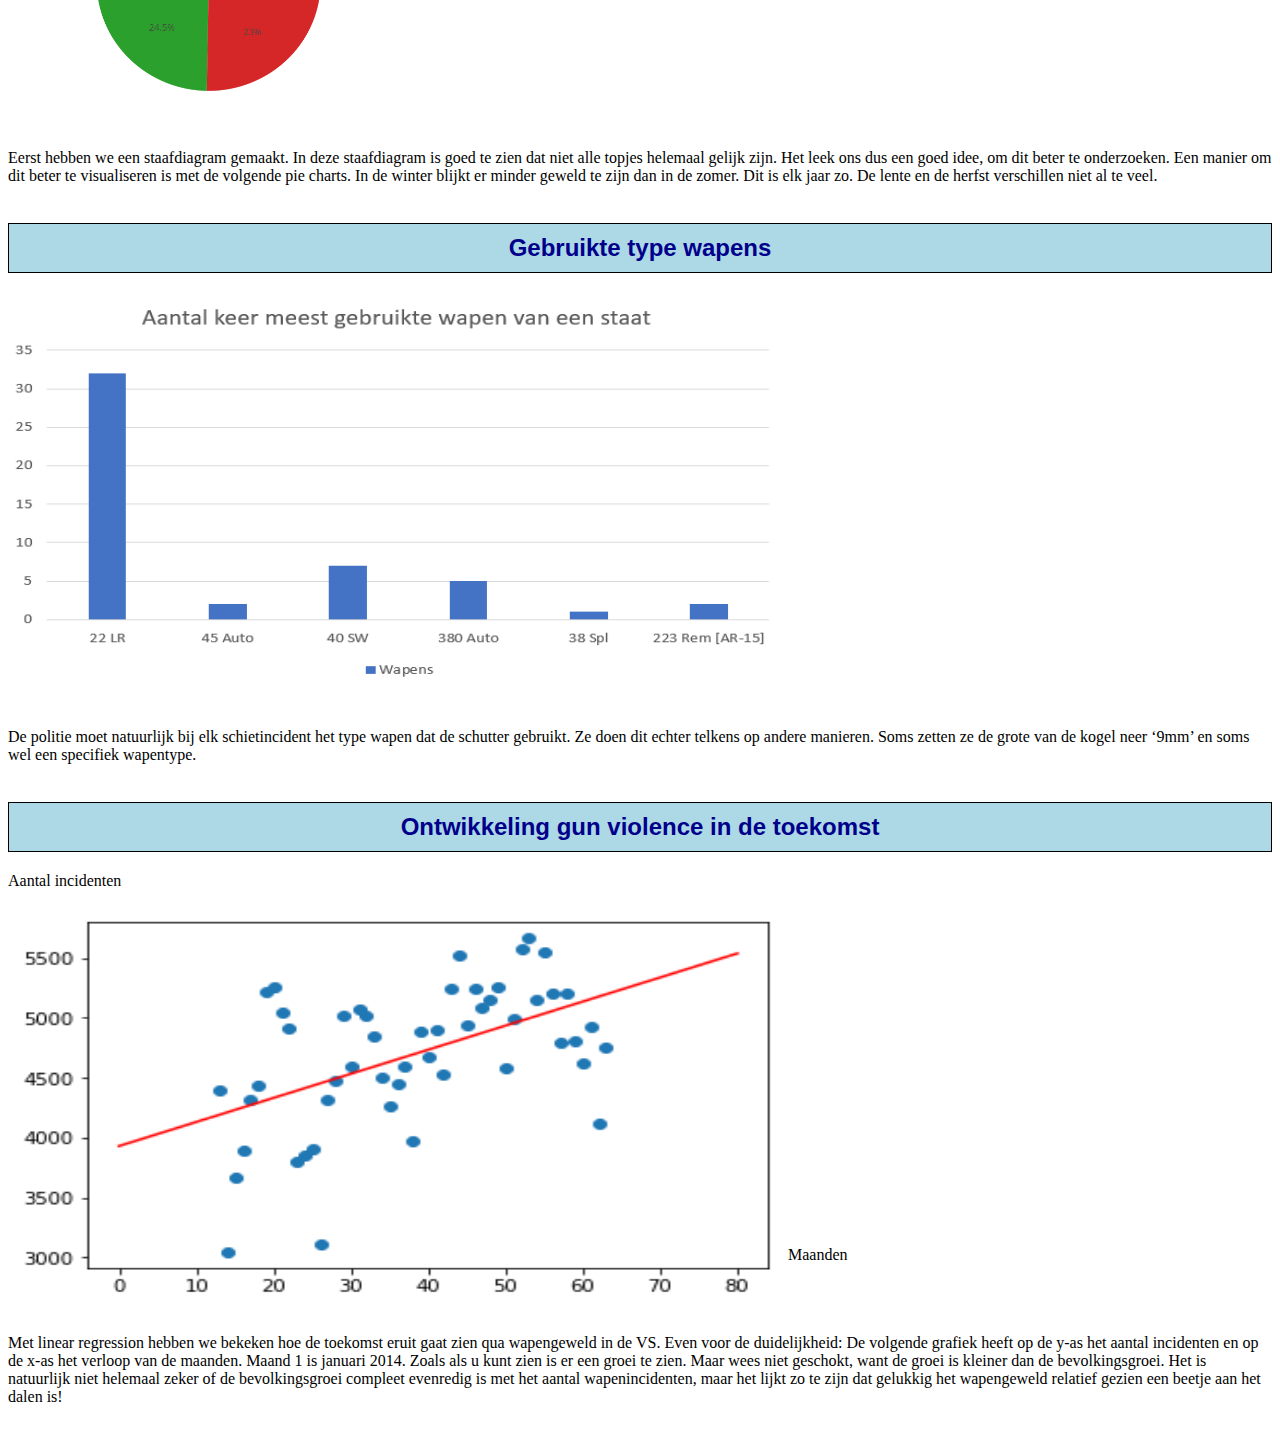
==== commit d156a5aa: "Update index.html" ====
--- a/index.html
+++ b/index.html
@@ -111,7 +111,7 @@
     <p>Aantal incidenten</p>
     
     <img src="foto's van alle grafieken\Linear regression.png" alt="grafiek" class="inline" height="400" width="780" align="left"/><br /> 
-     <br><br><br><br><br><br><br><br><br><br><br><br><br><p padding-left:25em>Maanden</p><br><br><br><br><br><br><br>
+     <br><br><br><br><br><br><br><br><br><br><br><br><br><br><br><br><br><p padding-left:25em>Maanden</p><br><br><br>
     Met linear regression hebben we bekeken hoe de toekomst eruit gaat zien qua wapengeweld in de VS.
  
 Even voor de duidelijkheid: De volgende grafiek heeft op de y-as het aantal incidenten en op de x-as het verloop van de maanden. Maand 1 is januari 2014.
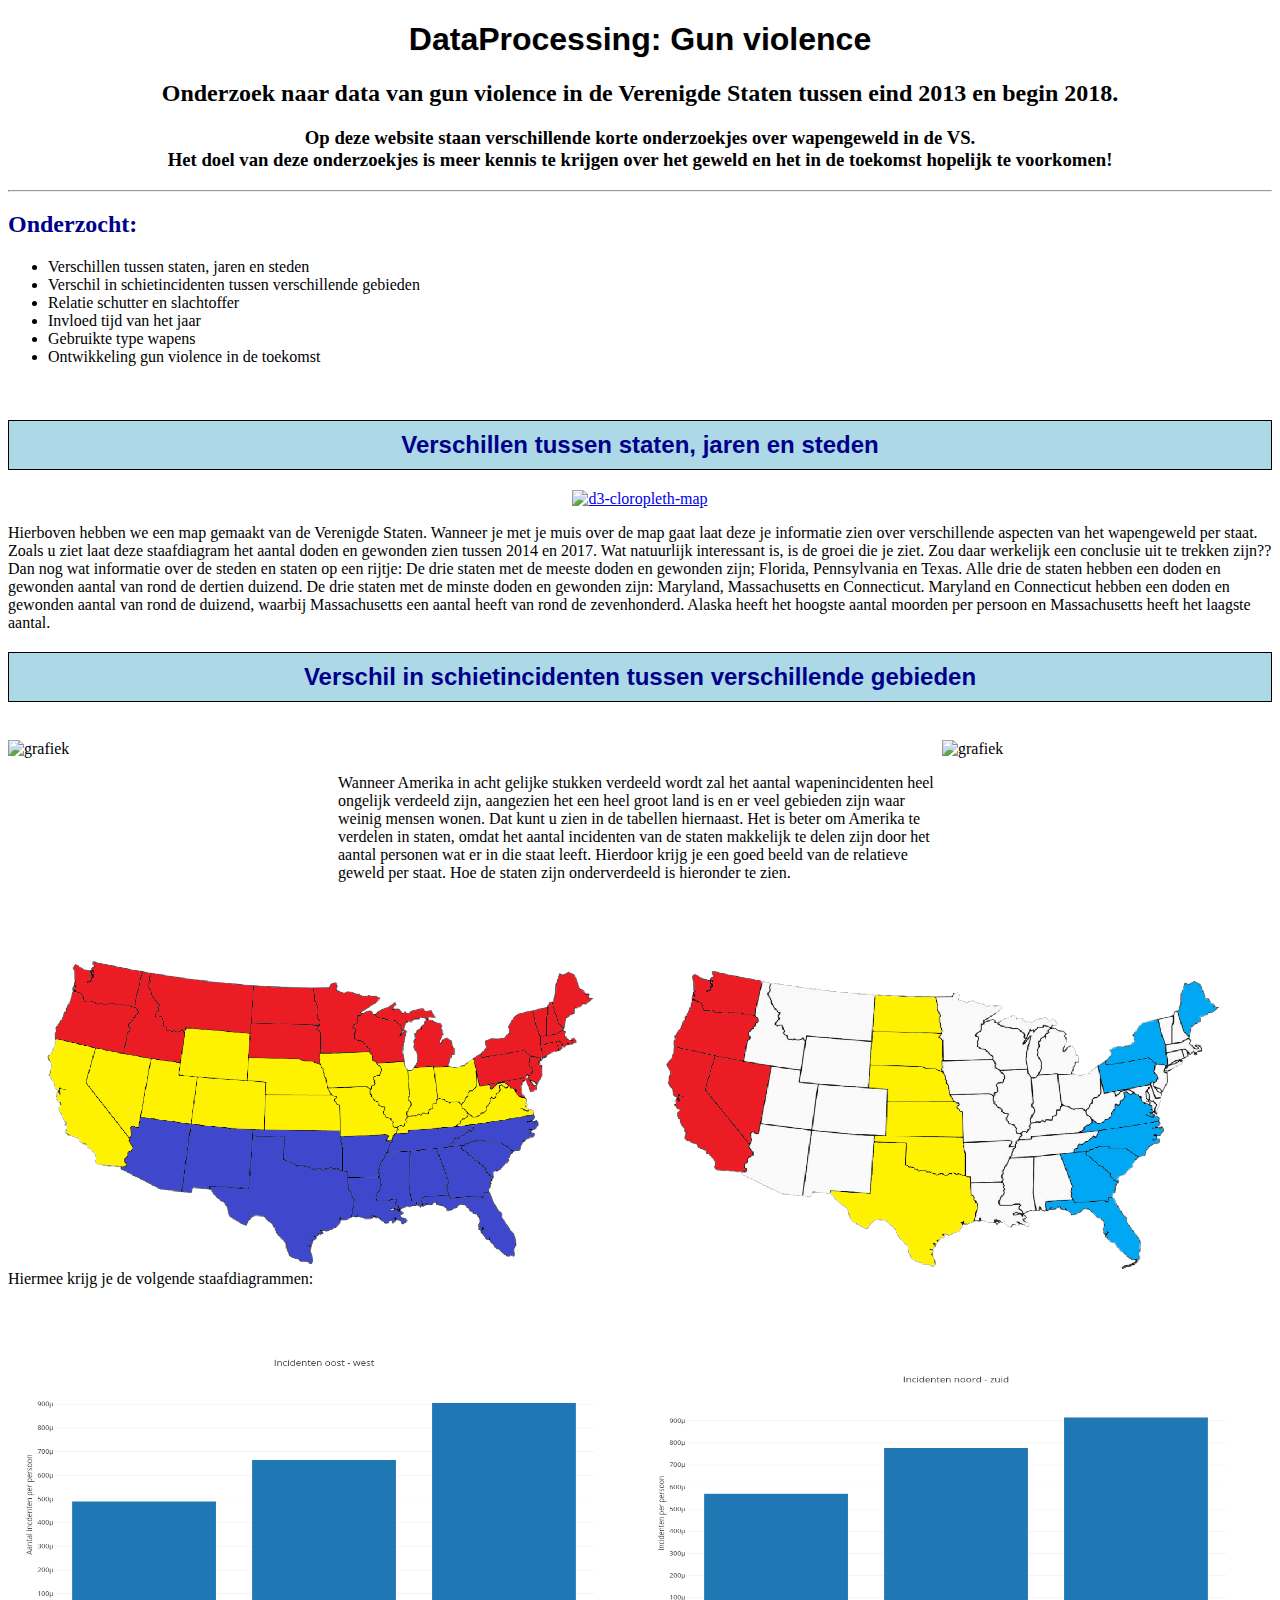
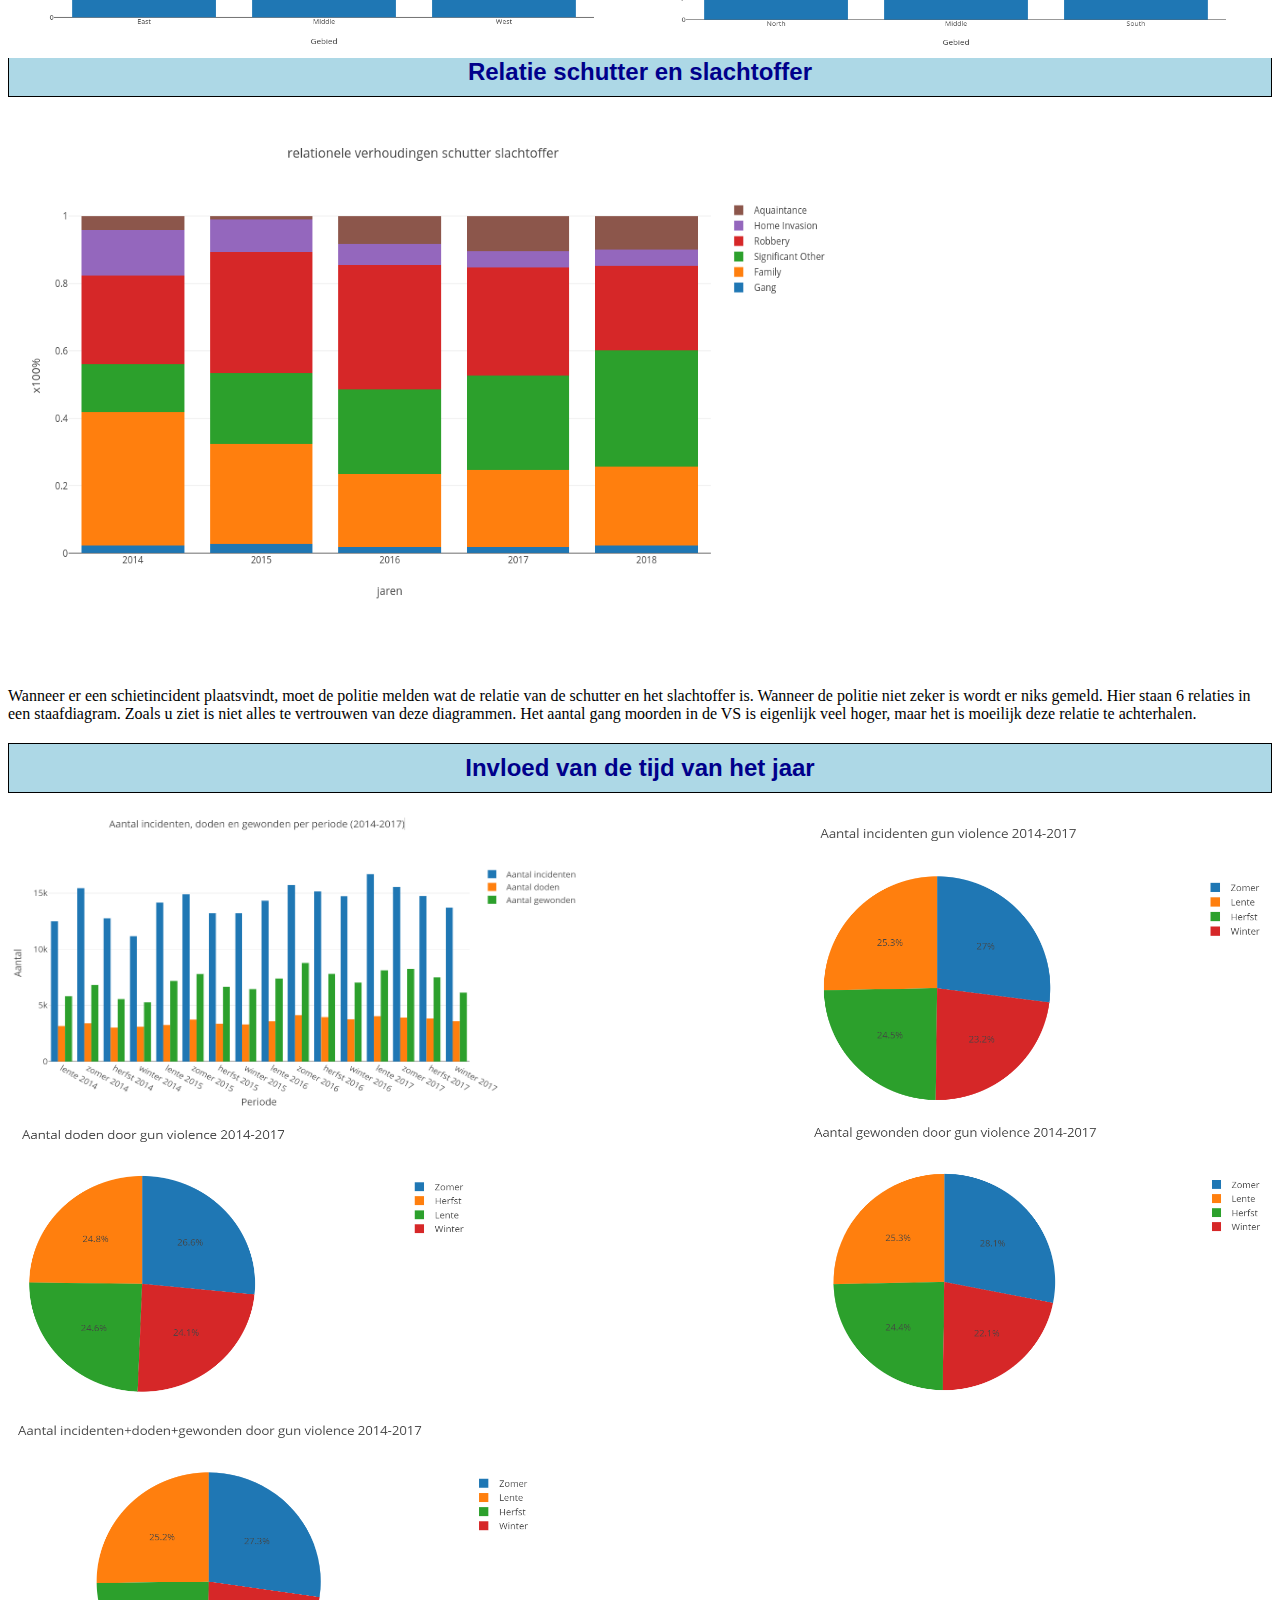
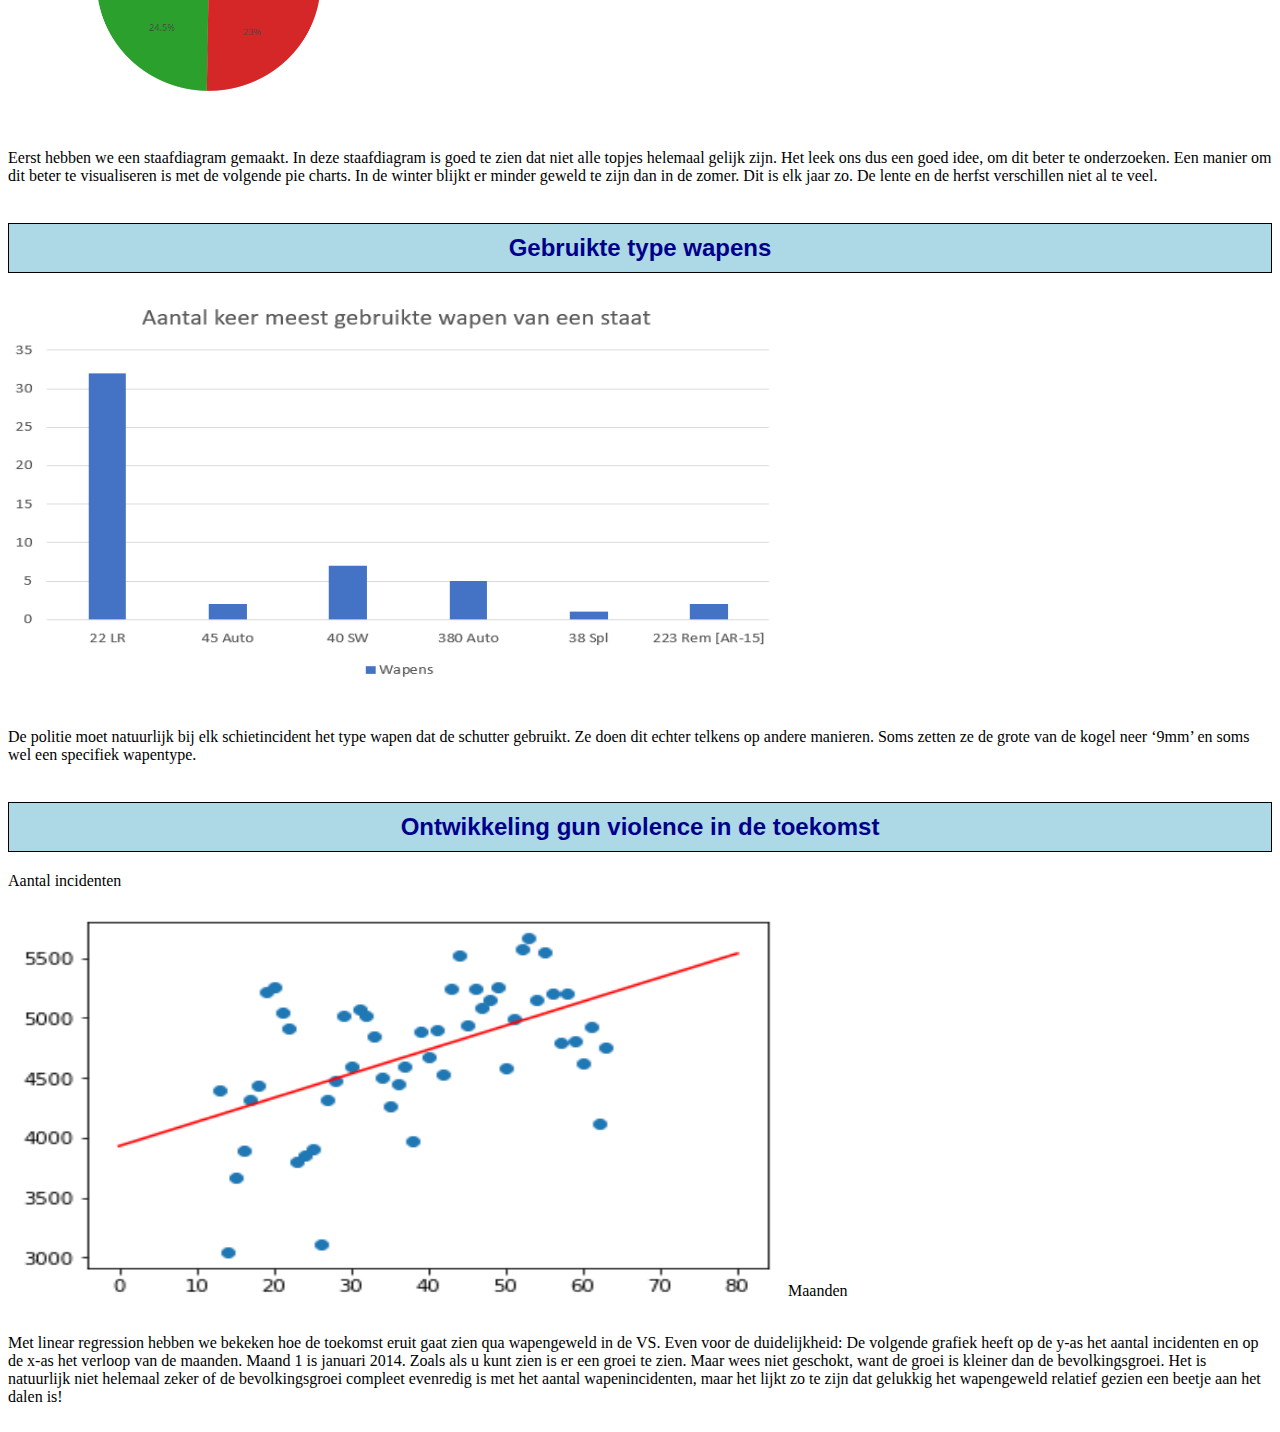
==== commit 7337bee0: "Update index.html" ====
--- a/index.html
+++ b/index.html
@@ -111,7 +111,7 @@
     <p>Aantal incidenten</p>
     
     <img src="foto's van alle grafieken\Linear regression.png" alt="grafiek" class="inline" height="400" width="780" align="left"/><br /> 
-     <br><br><br><br><br><br><br><br><br><br><br><br><br><br><br><br><br><p padding-left:25em>Maanden</p><br><br><br>
+     <br><br><br><br><br><br><br><br><br><br><br><br><br><br><br><br><br><br><br><p padding-left:25em>Maanden</p><br>
     Met linear regression hebben we bekeken hoe de toekomst eruit gaat zien qua wapengeweld in de VS.
  
 Even voor de duidelijkheid: De volgende grafiek heeft op de y-as het aantal incidenten en op de x-as het verloop van de maanden. Maand 1 is januari 2014.
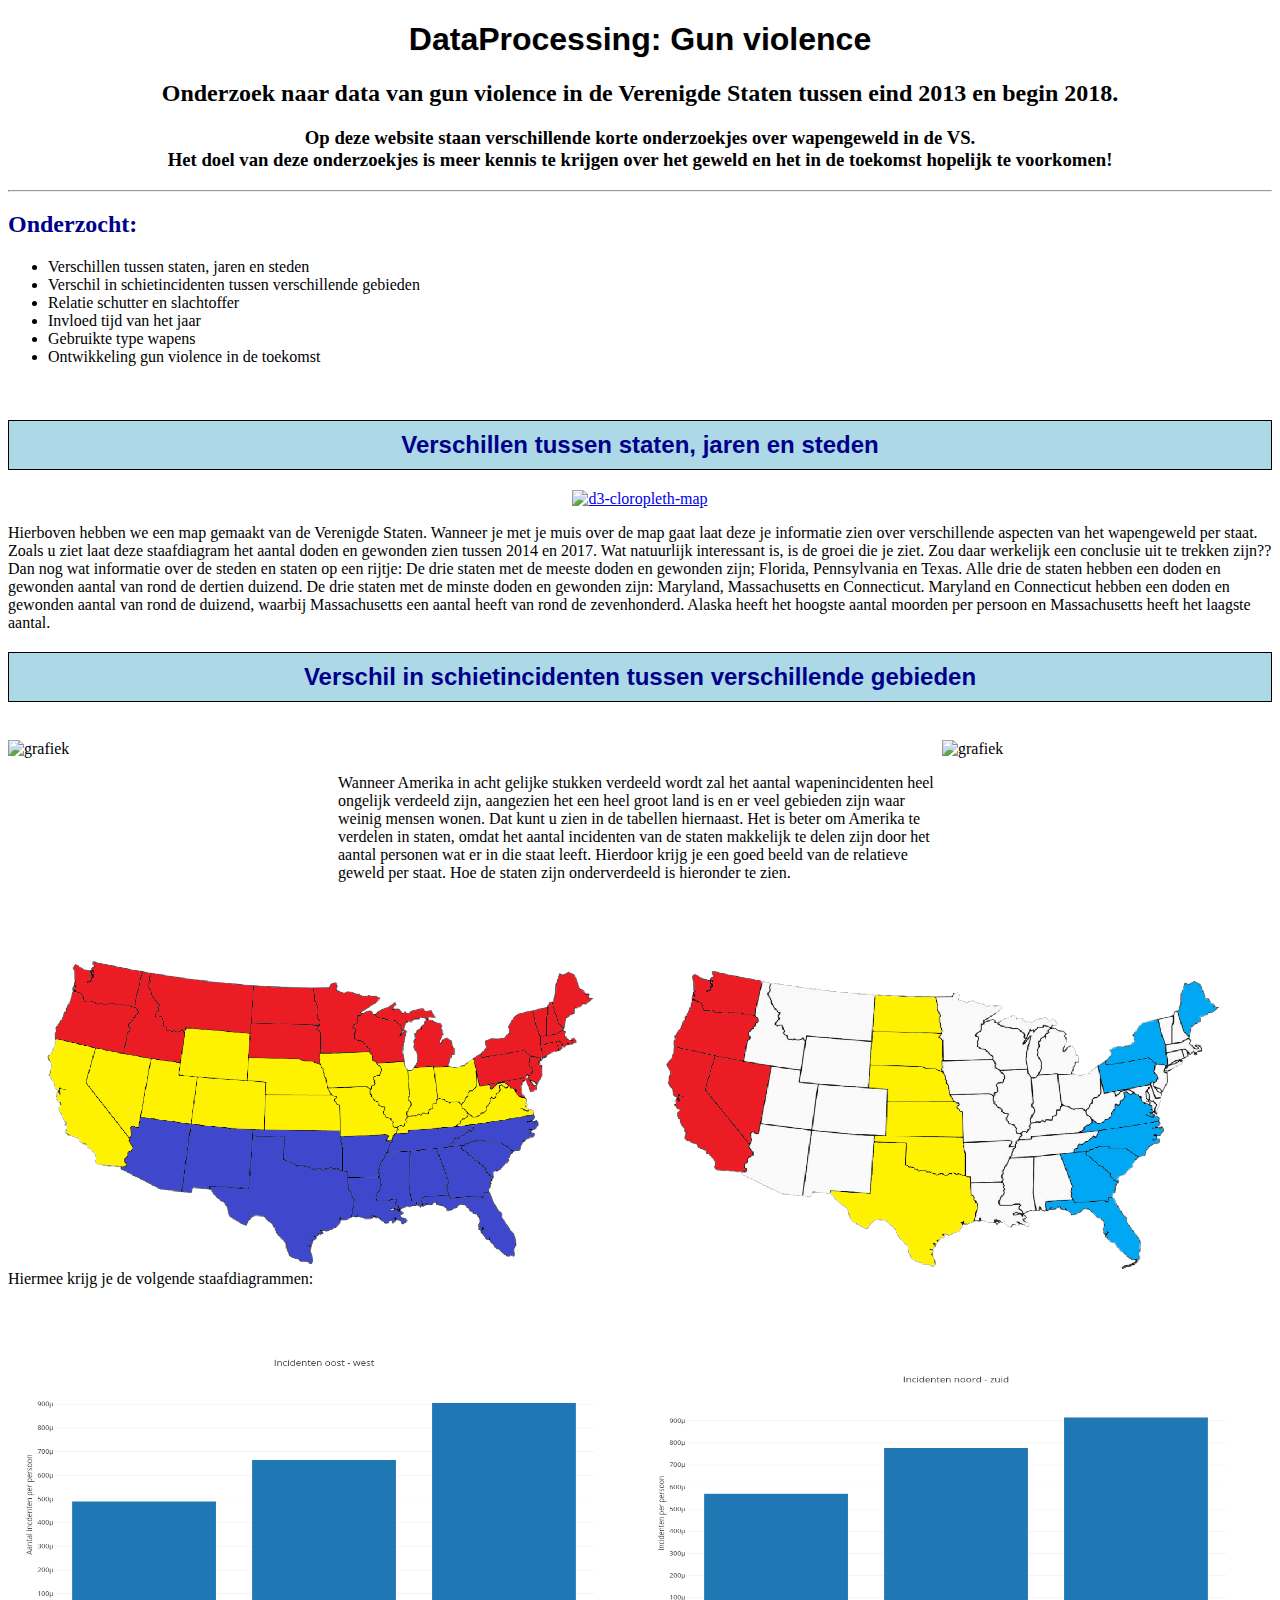
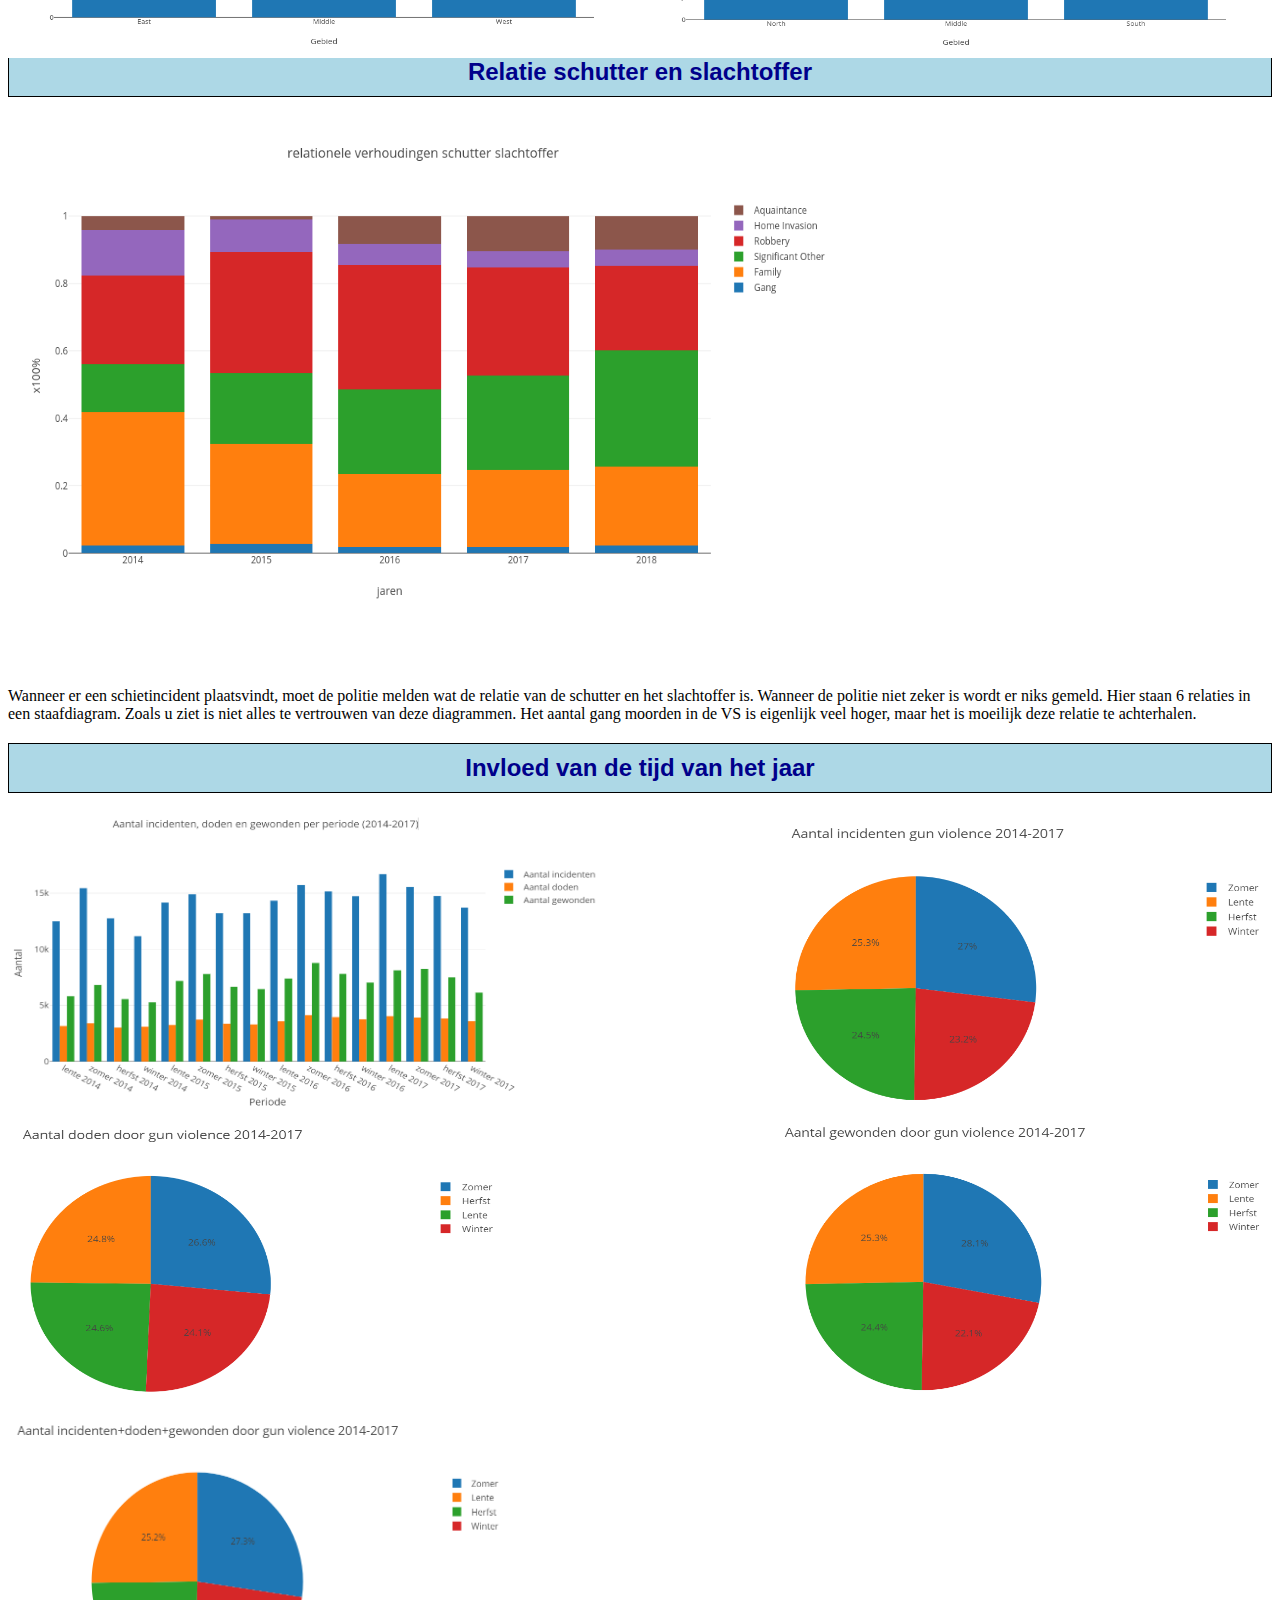
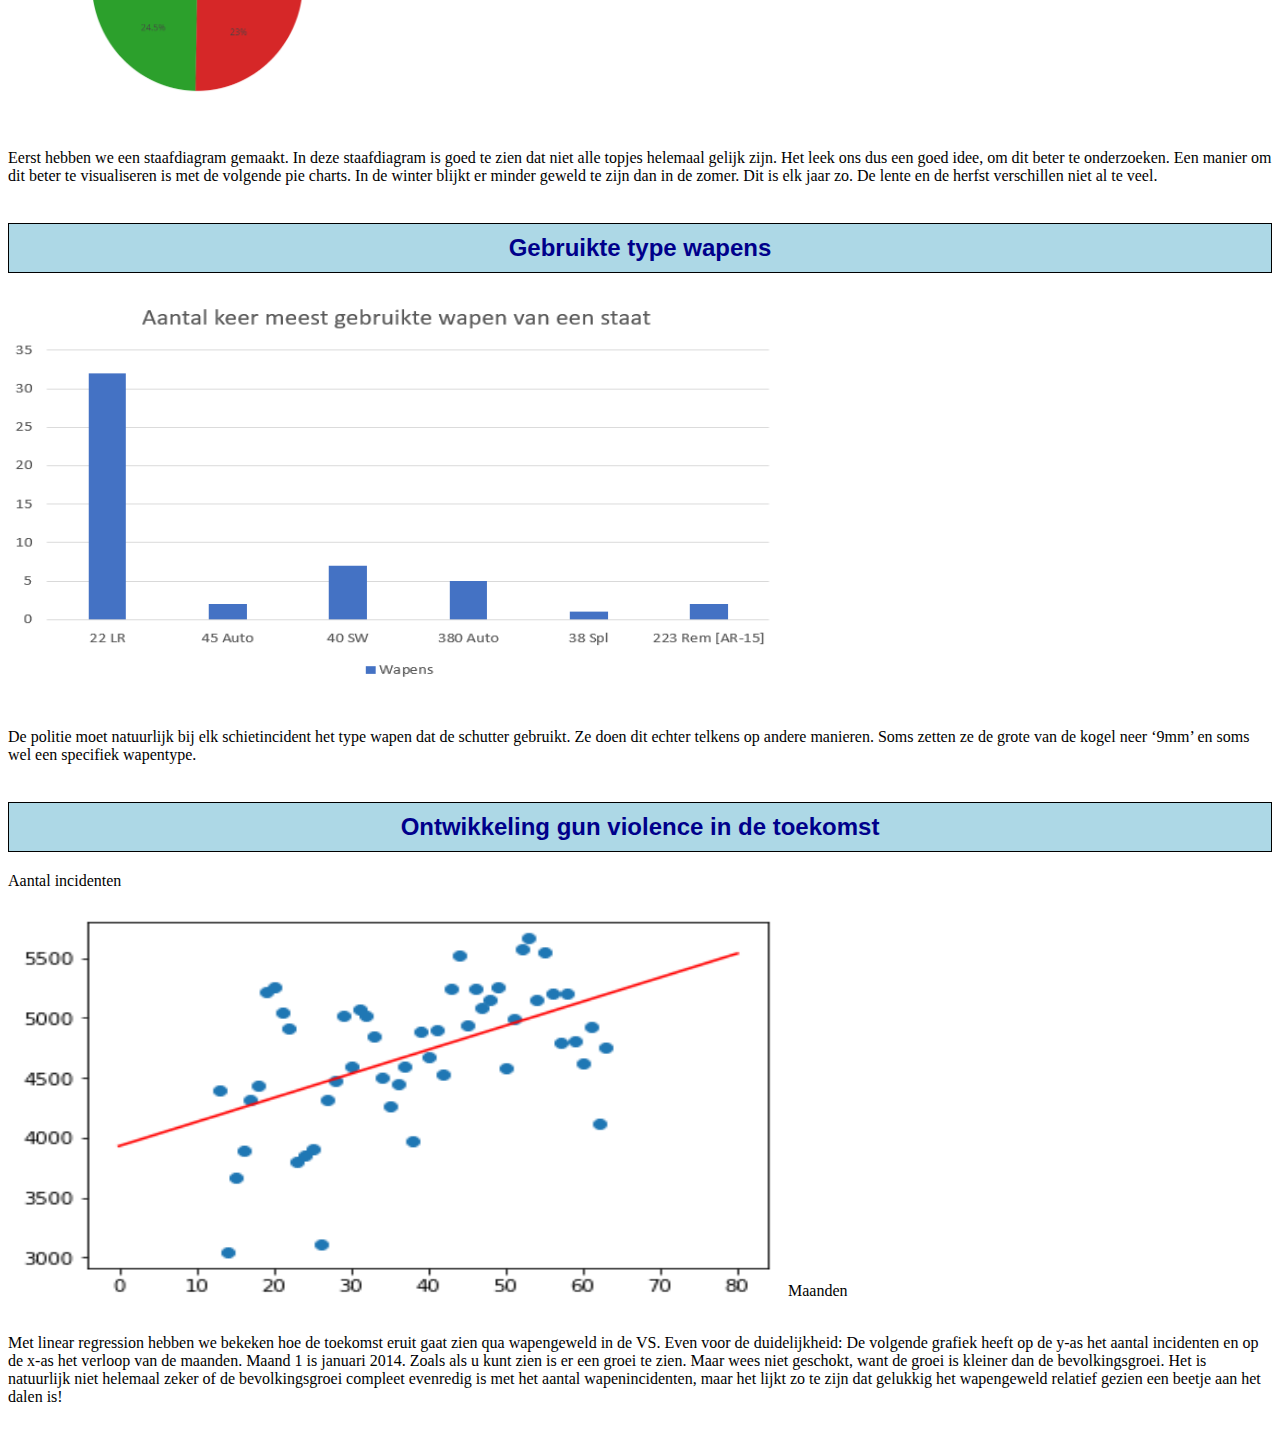
==== commit 59bdfd0d: "Update index.html" ====
--- a/index.html
+++ b/index.html
@@ -86,11 +86,11 @@
 Zoals u ziet is niet alles te vertrouwen van deze diagrammen. Het aantal gang moorden in de VS is eigenlijk veel hoger, maar het is moeilijk deze relatie te achterhalen.</p> 
 
 <h2 class="border">Invloed van de tijd van het jaar</h2>
-    <img src="foto's van alle grafieken\4staaf.png" alt="grafiek" class="inline" height="300" width="580" align="left"/>
-    <img src="foto's van alle grafieken\4inc.png" alt="grafiek" class="inline" height="300" width="470" align="right"/><br />
-    <img src="foto's van alle grafieken\4dood.png" alt="grafiek" class="inline" height="300" width="470" align="left"/>
-    <img src="foto's van alle grafieken\4gew.png" alt="grafiek" class="inline" height="300" width="470" align="right"/><br />
-    <img src="foto's van alle grafieken\4tot.png" alt="grafiek" class="inline" height="300" width="530" align="middle"/><br />
+    <img src="foto's van alle grafieken\4staaf.png" alt="grafiek" class="inline" height="300" width="600" align="left"/>
+    <img src="foto's van alle grafieken\4inc.png" alt="grafiek" class="inline" height="300" width="500" align="right"/><br />
+    <img src="foto's van alle grafieken\4dood.png" alt="grafiek" class="inline" height="300" width="500" align="left"/>
+    <img src="foto's van alle grafieken\4gew.png" alt="grafiek" class="inline" height="300" width="500" align="right"/><br />
+    <img src="foto's van alle grafieken\4tot.png" alt="grafiek" class="inline" height="300" width="500" align="middle"/><br />
 
     <br><br>
     
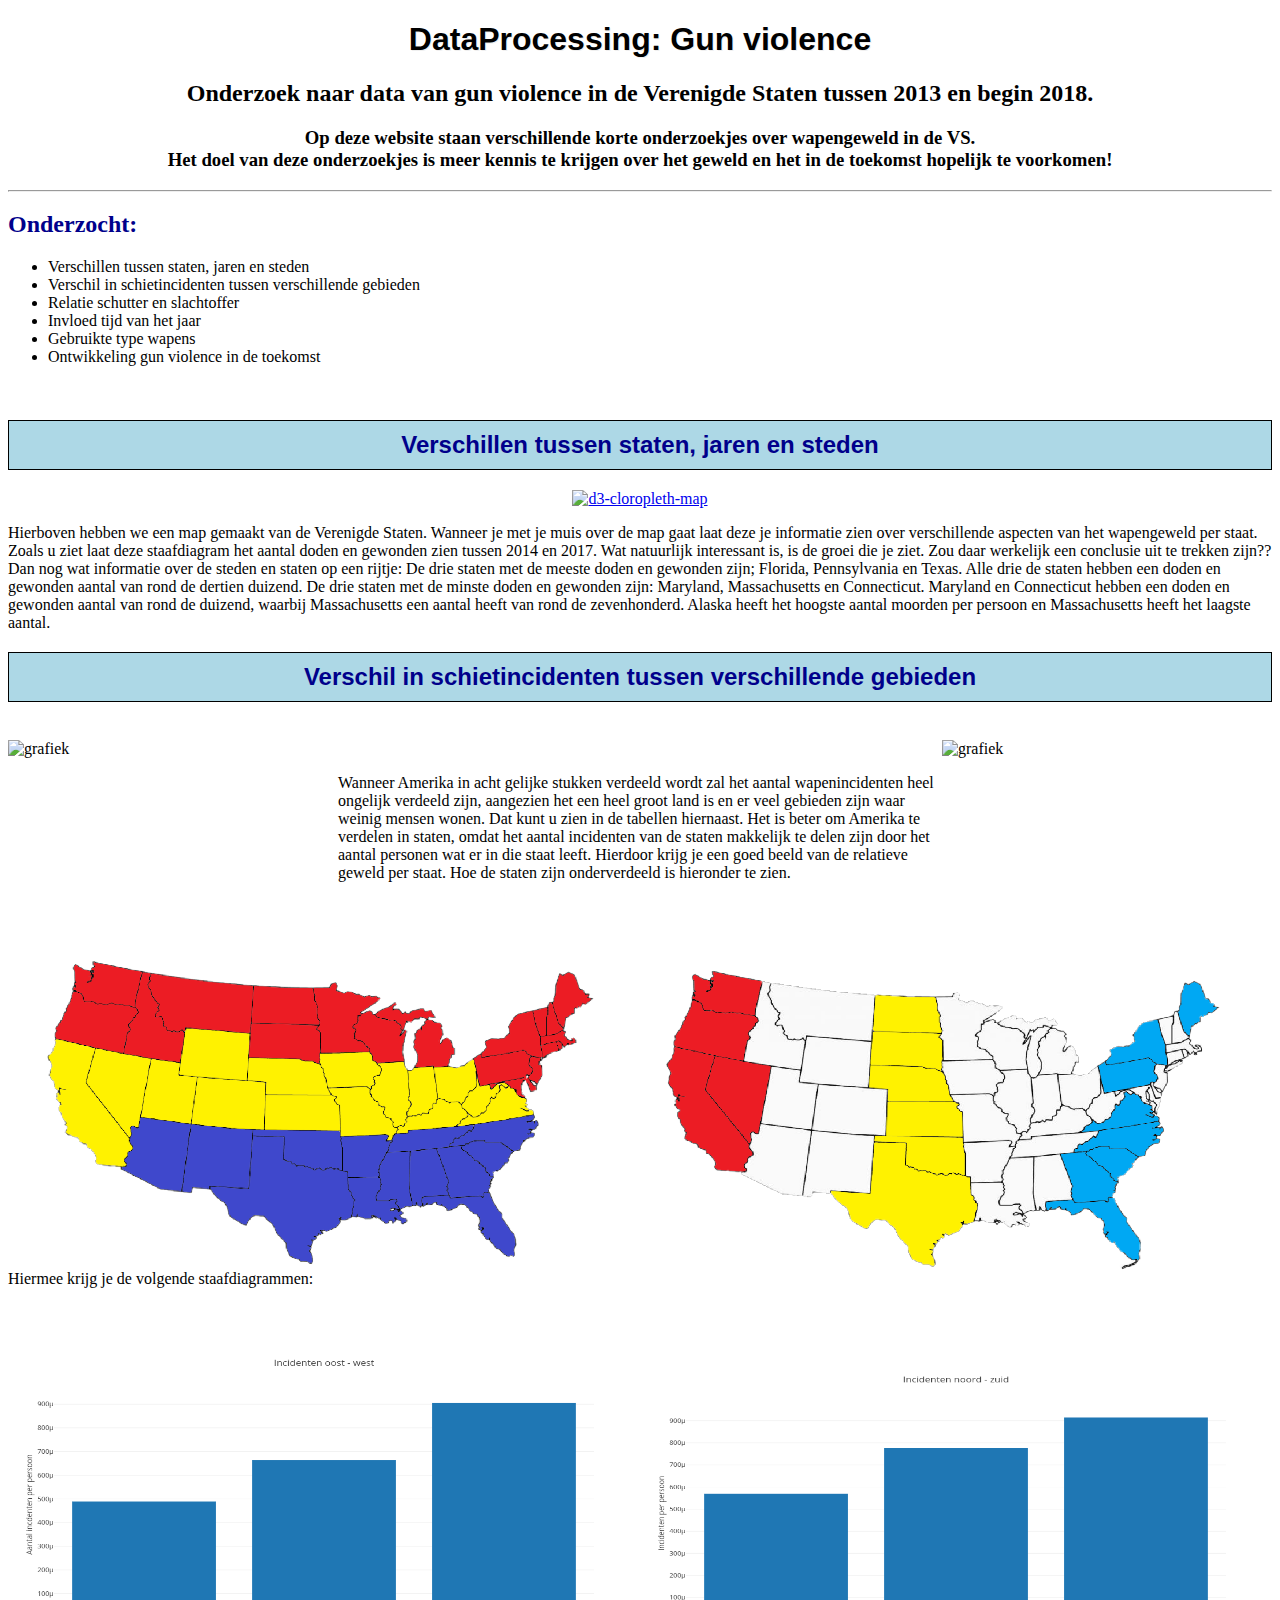
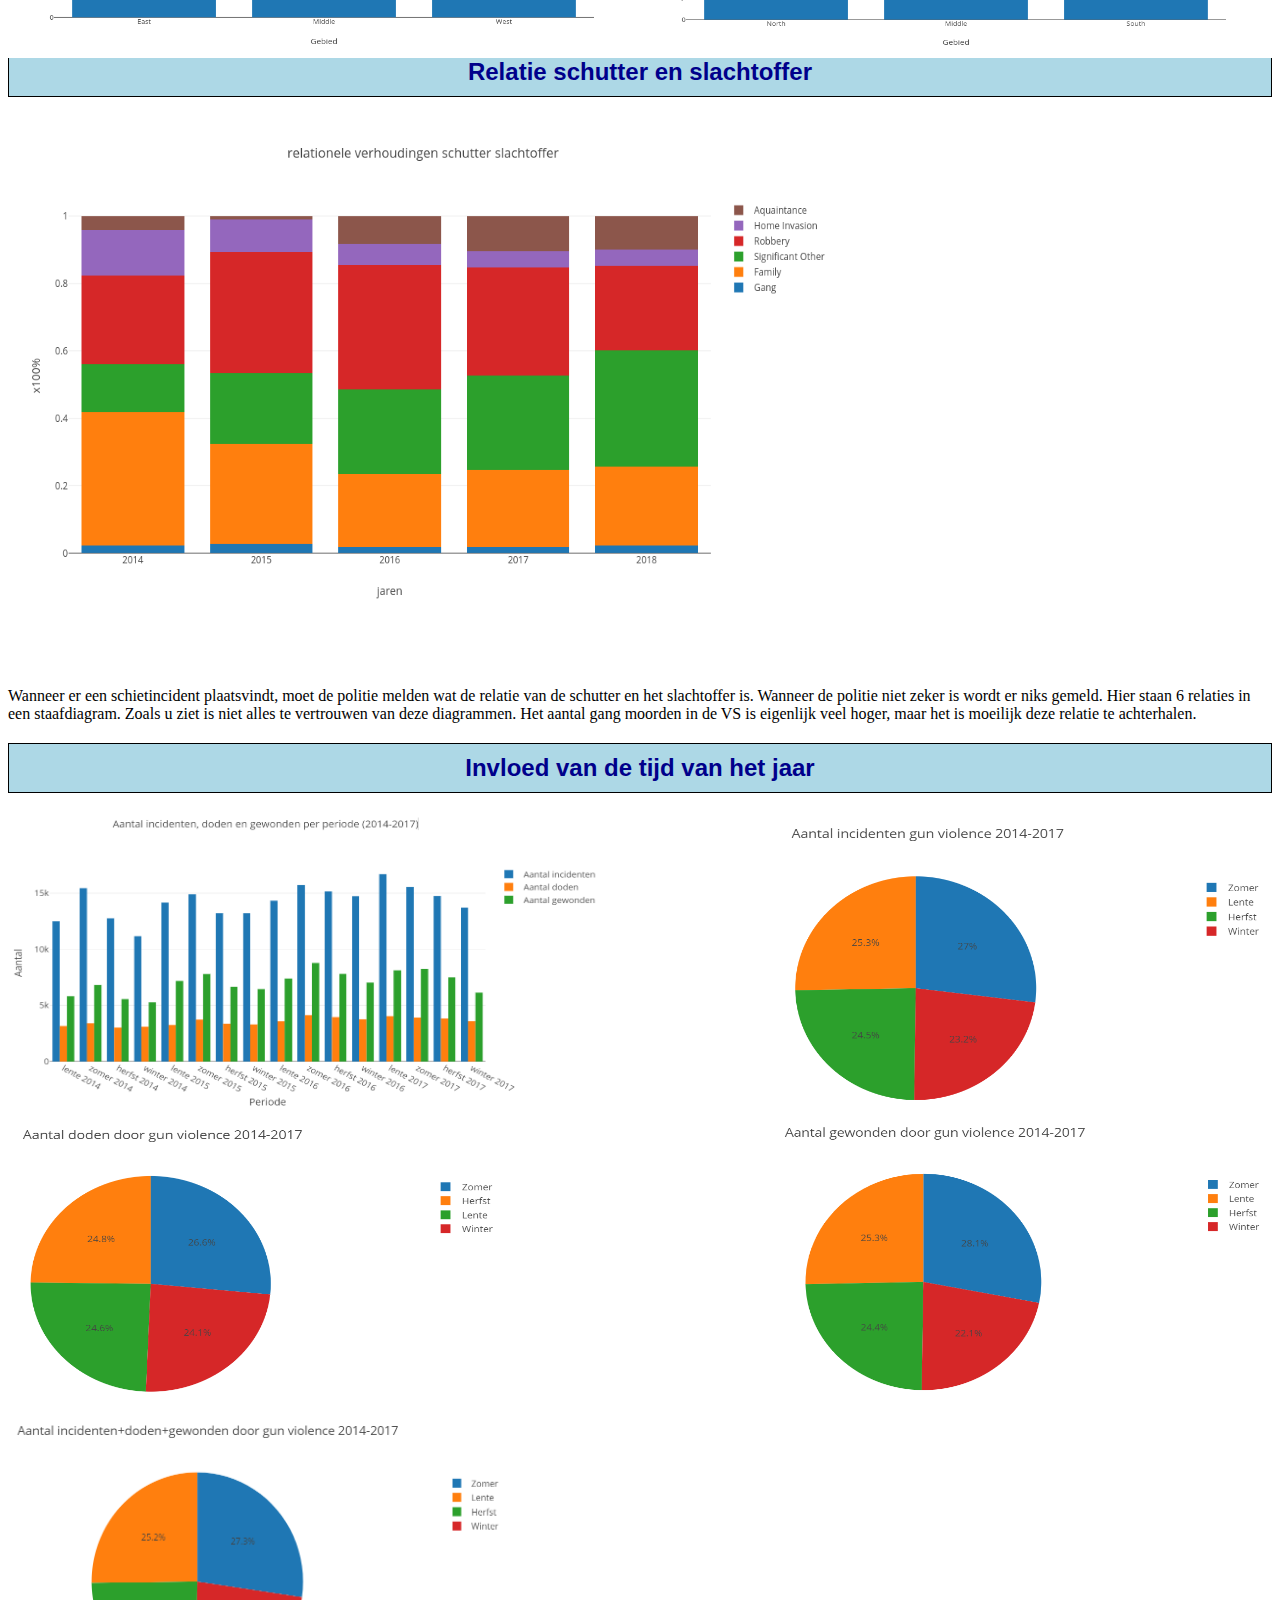
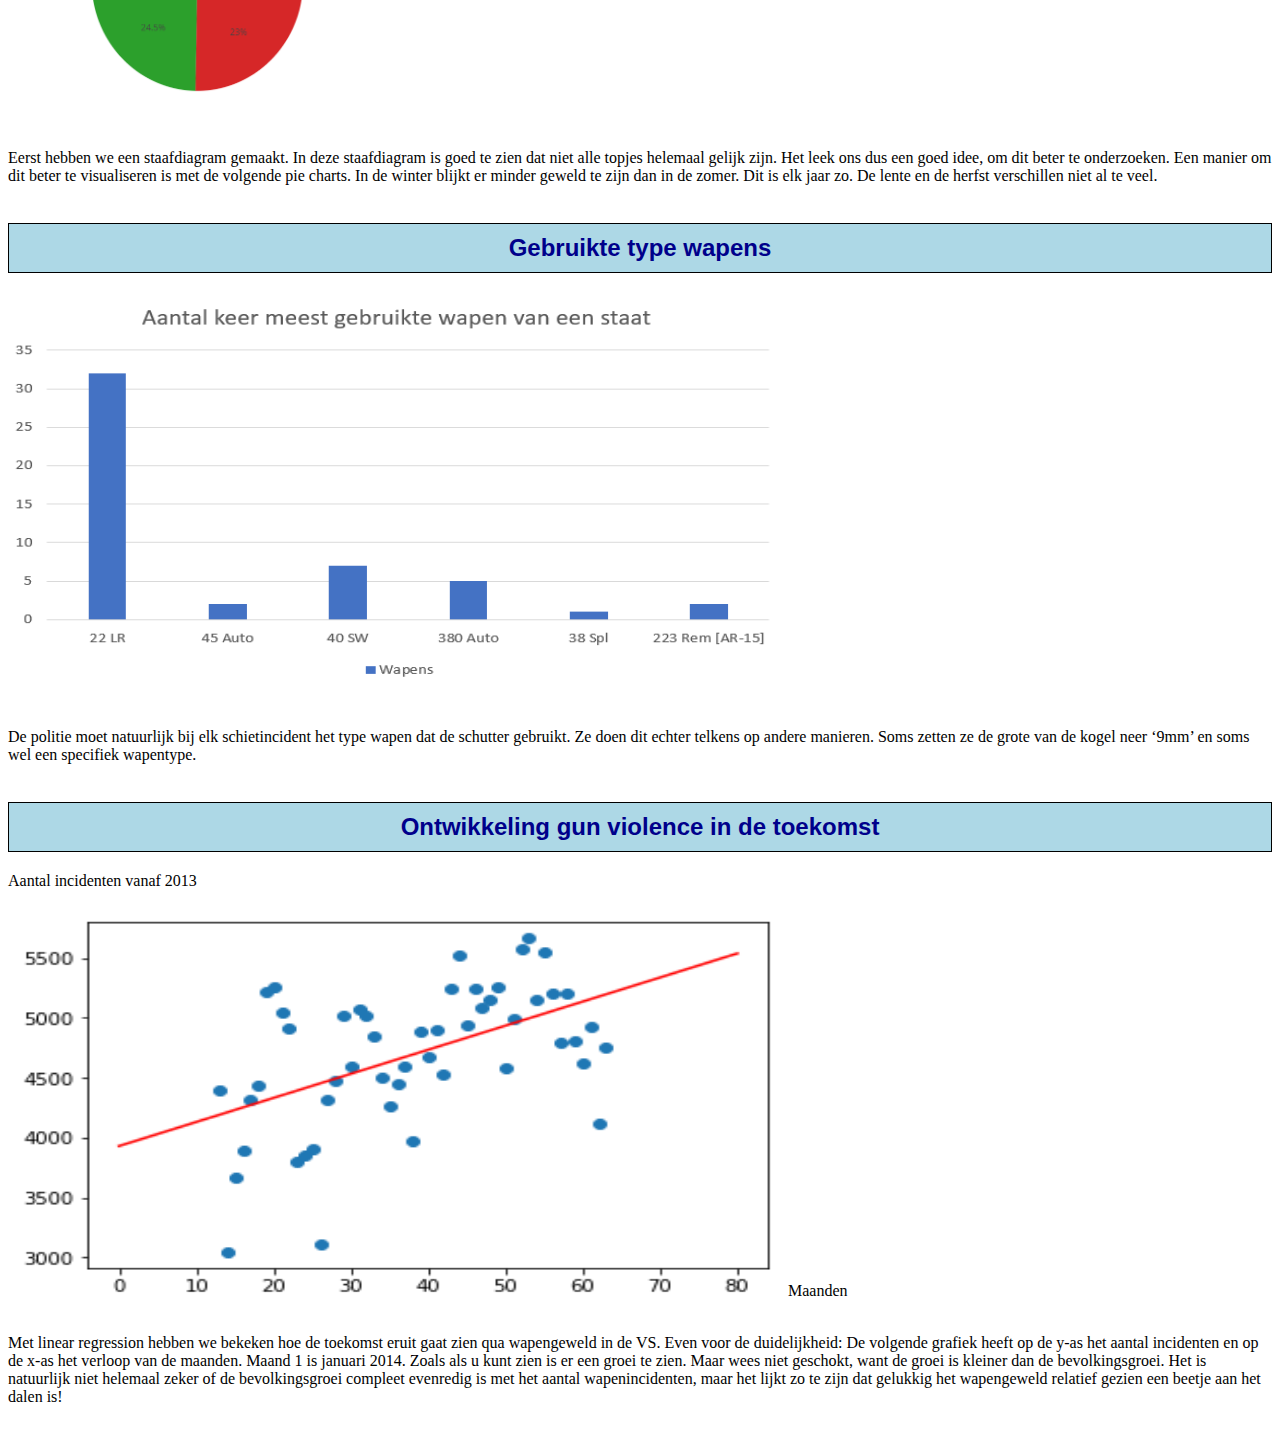
==== commit ba724102: "Update index.html" ====
--- a/index.html
+++ b/index.html
@@ -24,7 +24,7 @@
 </style>
 <h1 style="text-align: center;"> DataProcessing: Gun violence </h1>
 
-<h2 class="none" style="text-align: center;"><b>Onderzoek naar data van gun violence in de Verenigde Staten tussen eind 2013 en begin 2018.</b></h2>
+<h2 class="none" style="text-align: center;"><b>Onderzoek naar data van gun violence in de Verenigde Staten tussen 2013 en begin 2018.</b></h2>
 
  <h3 style="text-align: center;">Op deze website staan verschillende korte onderzoekjes over wapengeweld in de VS. <br> Het doel van deze onderzoekjes is meer kennis te krijgen over het geweld en het in de toekomst hopelijk te voorkomen!</h3>
 </head>
@@ -108,7 +108,7 @@
 
     <br><br>
 <h2 class="border">Ontwikkeling gun violence in de toekomst</h2>
-    <p>Aantal incidenten</p>
+    <p>Aantal incidenten vanaf 2013</p>
     
     <img src="foto's van alle grafieken\Linear regression.png" alt="grafiek" class="inline" height="400" width="780" align="left"/><br /> 
      <br><br><br><br><br><br><br><br><br><br><br><br><br><br><br><br><br><br><br><p padding-left:25em>Maanden</p><br>
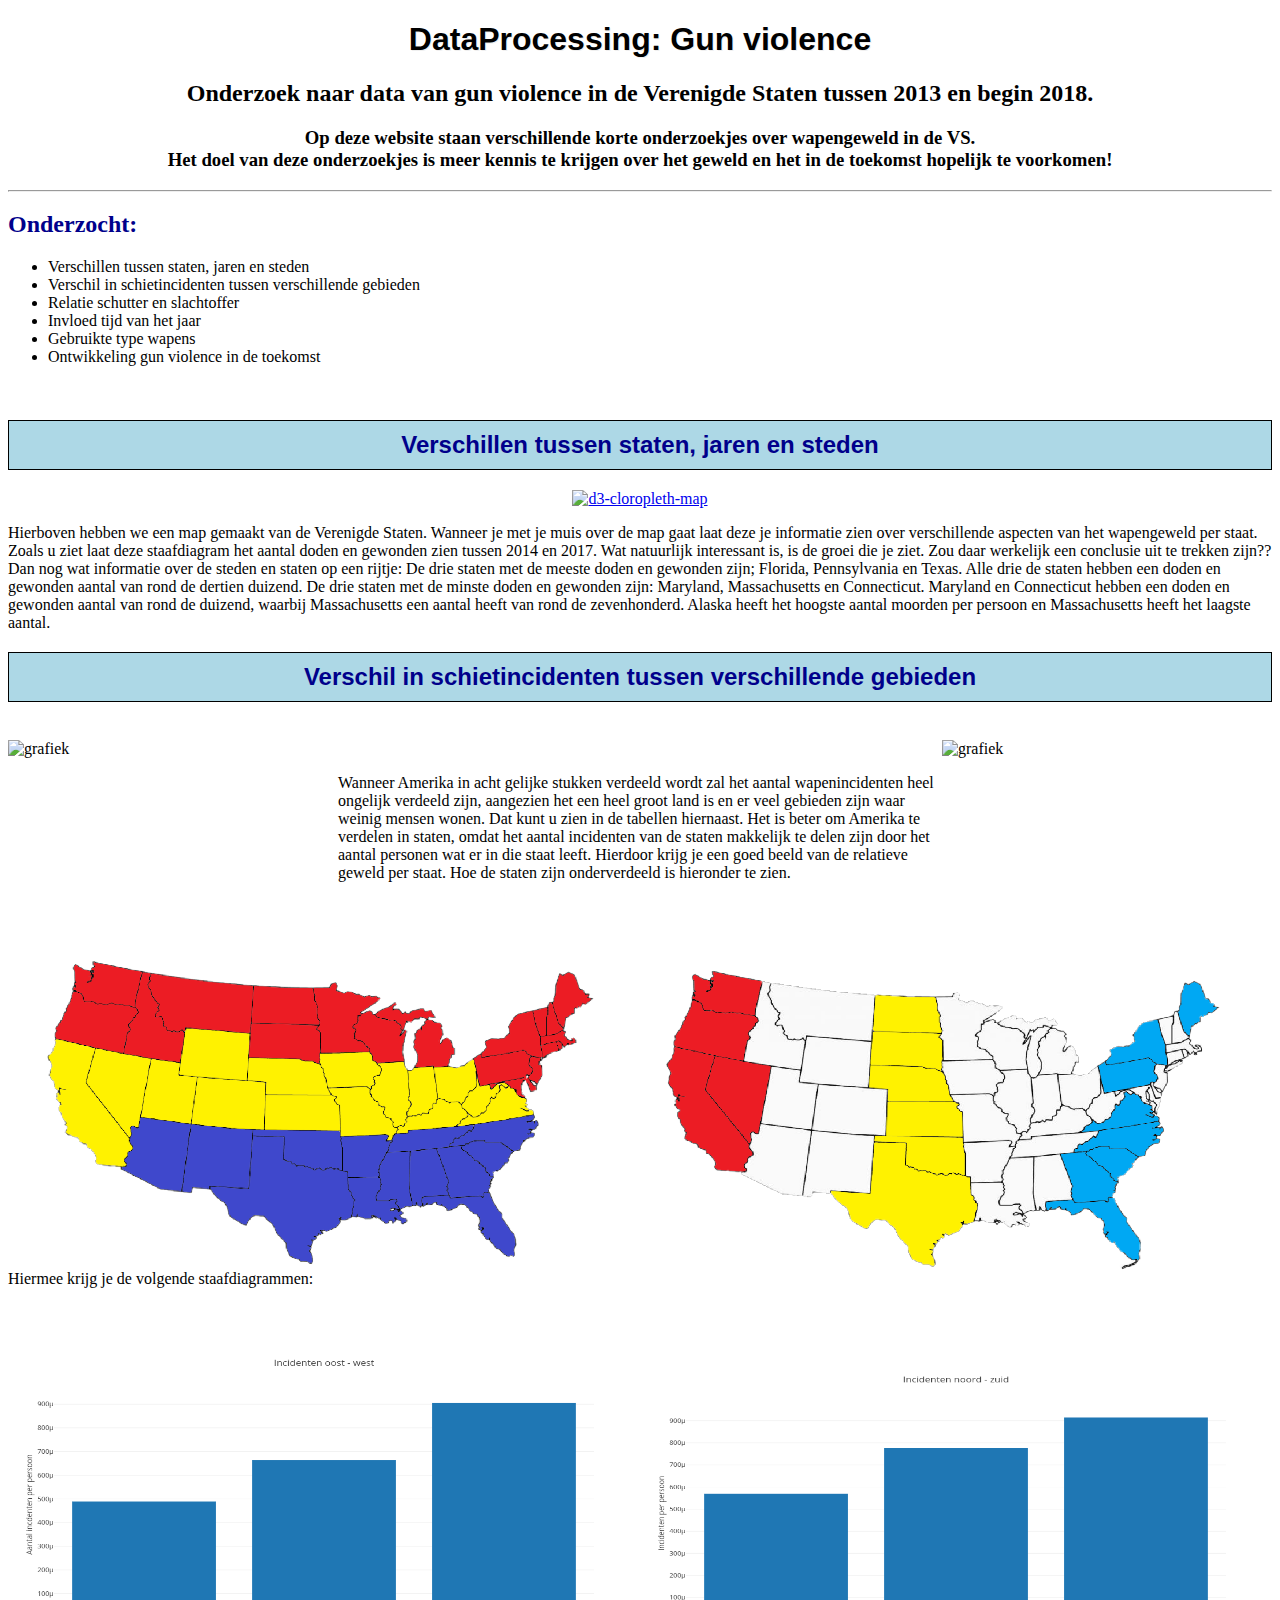
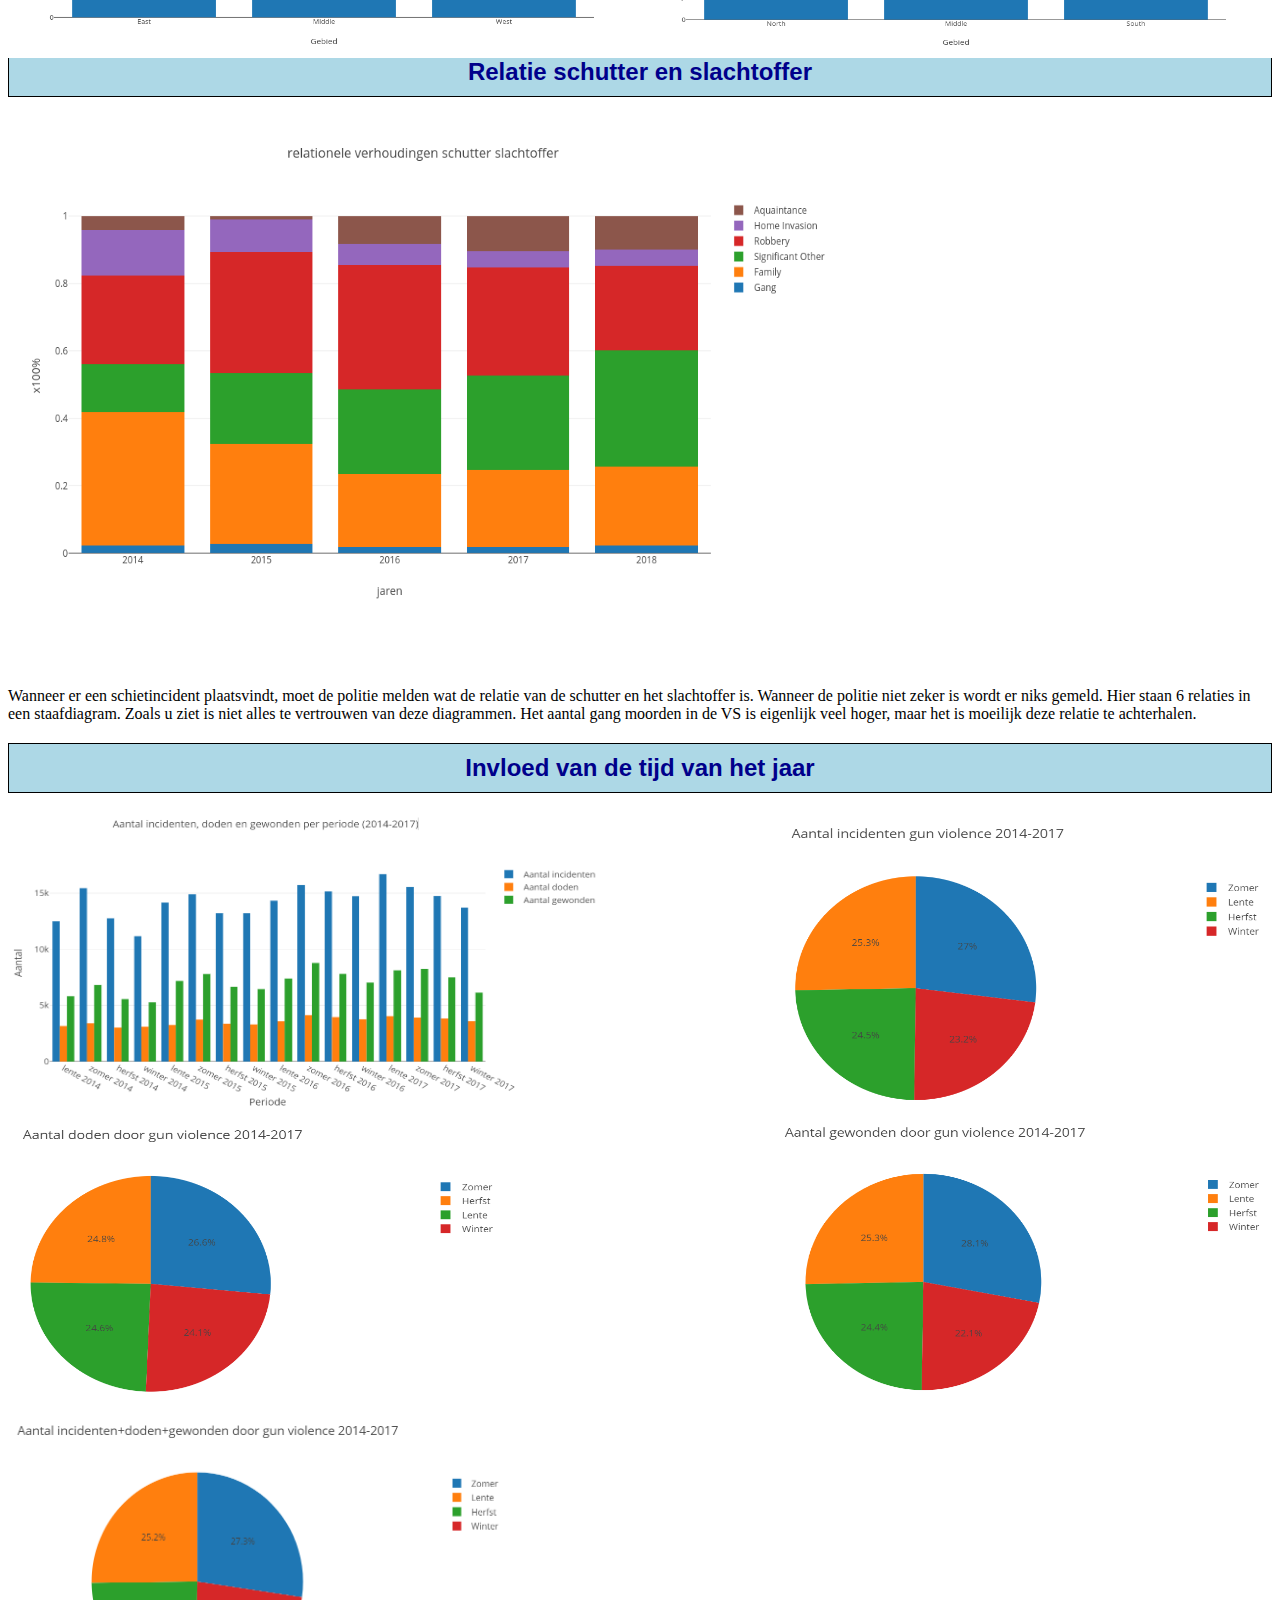
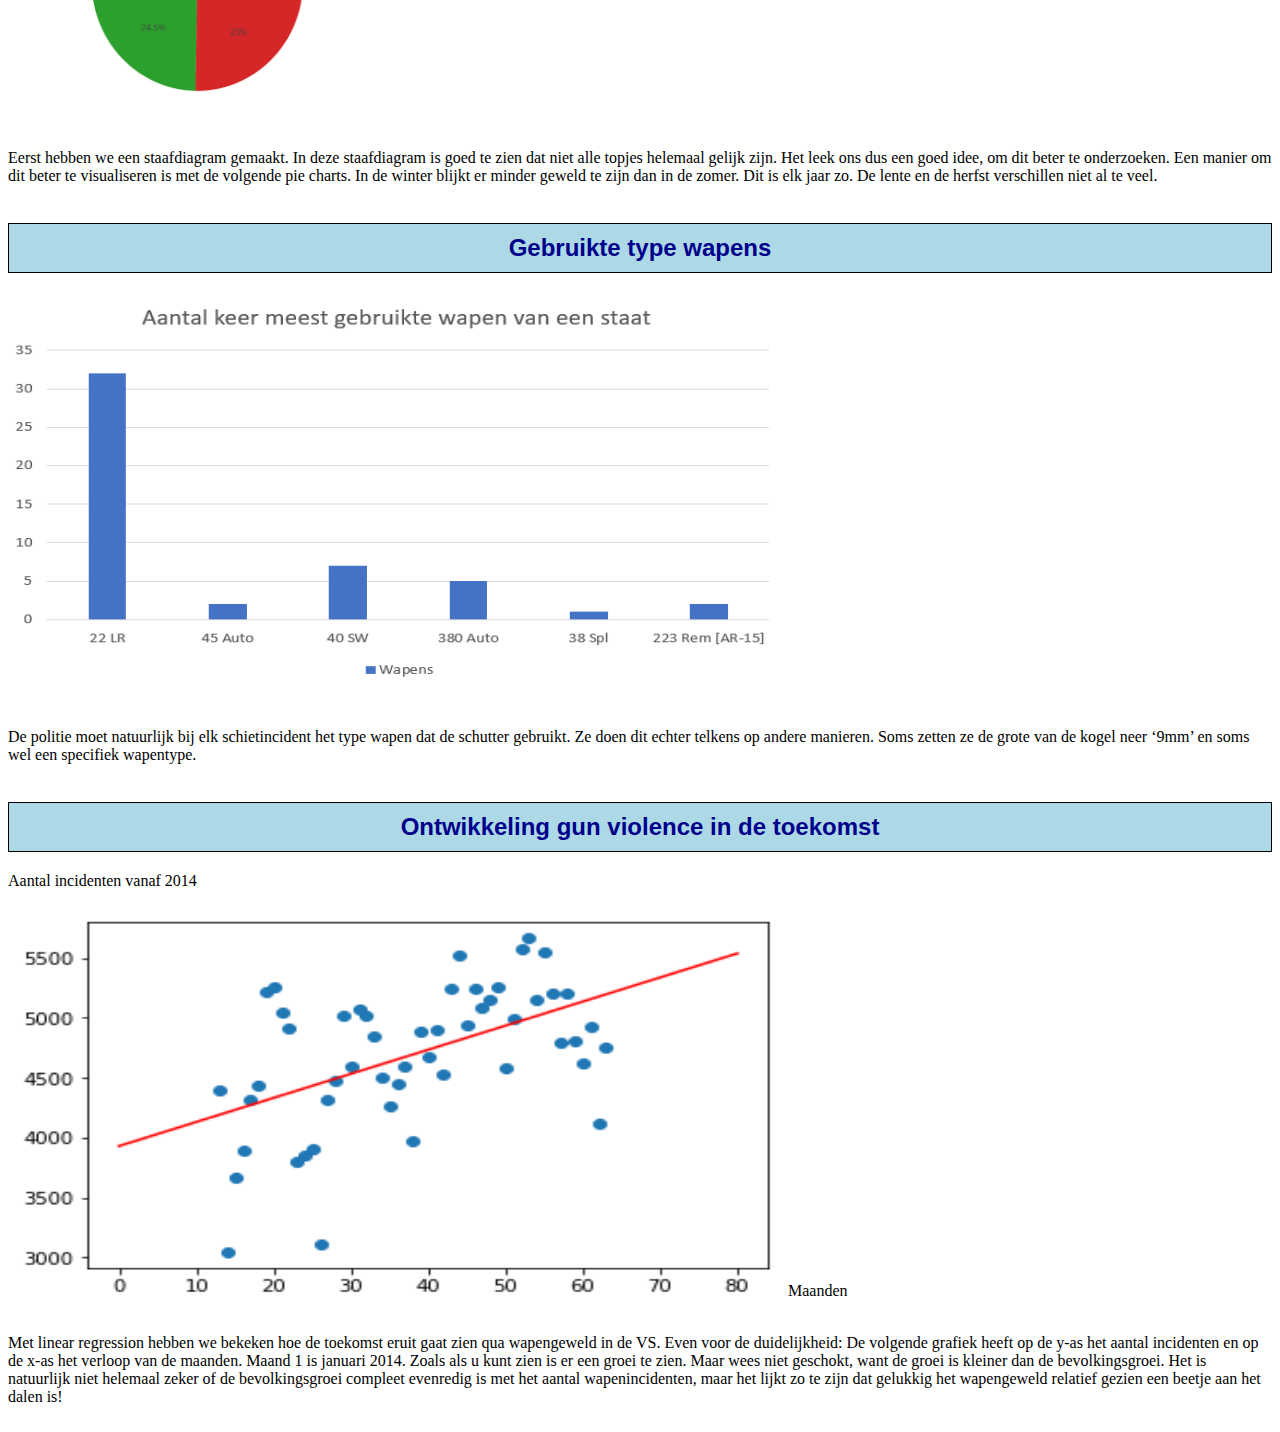
==== commit 55f11409: "Update index.html" ====
--- a/index.html
+++ b/index.html
@@ -108,7 +108,7 @@
 
     <br><br>
 <h2 class="border">Ontwikkeling gun violence in de toekomst</h2>
-    <p>Aantal incidenten vanaf 2013</p>
+    <p>Aantal incidenten vanaf 2014</p>
     
     <img src="foto's van alle grafieken\Linear regression.png" alt="grafiek" class="inline" height="400" width="780" align="left"/><br /> 
      <br><br><br><br><br><br><br><br><br><br><br><br><br><br><br><br><br><br><br><p padding-left:25em>Maanden</p><br>
